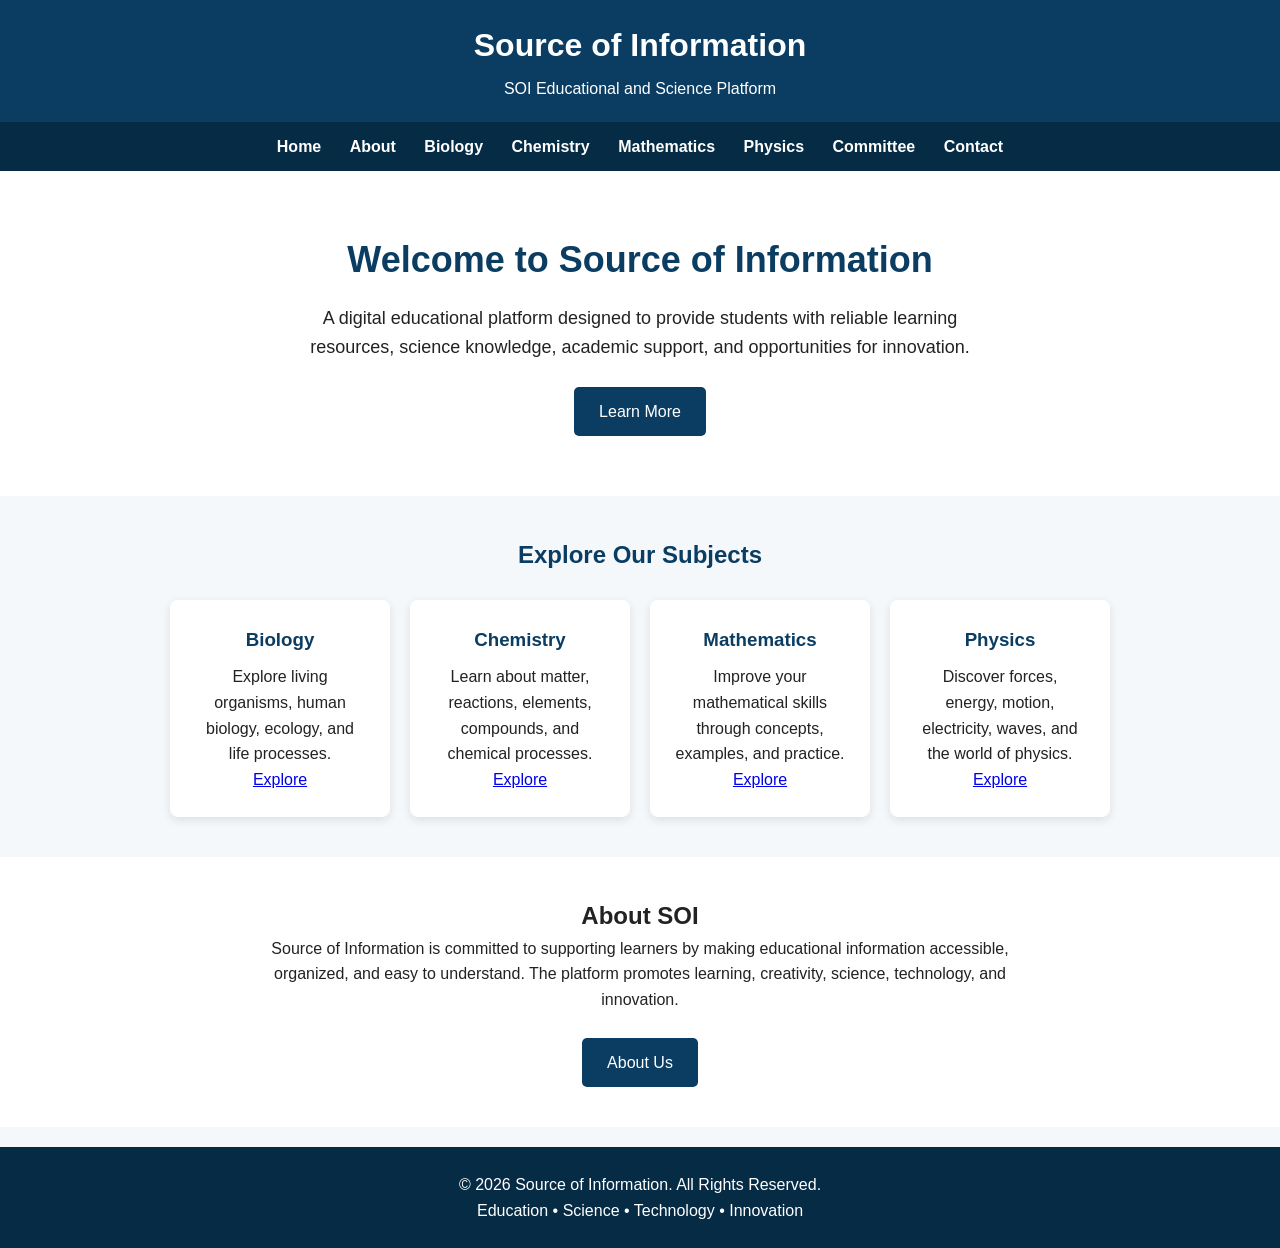
==== index.html @ 39a80e70 "Update title and header content in index.html" ====
<!DOCTYPE html>
<html lang="en">
<head>
    <meta charset="UTF-8">
    <meta name="viewport" content="width=device-width, initial-scale=1.0">

    <title>Source of Information | SOI Platform</title>

    <style>
        * {
            margin: 0;
            padding: 0;
            box-sizing: border-box;
        }

        body {
            font-family: Arial, sans-serif;
            background-color: #f4f8fb;
            color: #222;
            line-height: 1.6;
        }

        header {
            background-color: #0b3d62;
            color: white;
            padding: 20px;
            text-align: center;
        }

        header h1 {
            font-size: 32px;
        }

        header p {
            margin-top: 5px;
            font-size: 16px;
        }

        nav {
            background-color: #062b45;
            padding: 12px;
            text-align: center;
        }

        nav a {
            color: white;
            text-decoration: none;
            margin: 0 12px;
            font-weight: bold;
        }

        nav a:hover {
            color: #ffd700;
        }

        .hero {
            background-color: white;
            text-align: center;
            padding: 60px 20px;
        }

        .hero h2 {
            color: #0b3d62;
            font-size: 36px;
            margin-bottom: 15px;
        }

        .hero p {
            max-width: 700px;
            margin: auto;
            font-size: 18px;
        }

        .button {
            display: inline-block;
            margin-top: 25px;
            padding: 12px 25px;
            background-color: #0b3d62;
            color: white;
            text-decoration: none;
            border-radius: 5px;
        }

        .button:hover {
            background-color: #062b45;
        }

        .subjects {
            padding: 40px 20px;
            text-align: center;
        }

        .subjects h2 {
            color: #0b3d62;
            margin-bottom: 25px;
        }

        .cards {
            display: flex;
            flex-wrap: wrap;
            justify-content: center;
            gap: 20px;
        }

        .card {
            background-color: white;
            width: 220px;
            padding: 25px;
            border-radius: 8px;
            box-shadow: 0 3px 10px rgba(0,0,0,0.1);
        }

        .card h3 {
            color: #0b3d62;
            margin-bottom: 10px;
        }

        .about {
            background-color: white;
            padding: 40px 20px;
            text-align: center;
        }

        .about p {
            max-width: 750px;
            margin: auto;
        }

        footer {
            background-color: #062b45;
            color: white;
            text-align: center;
            padding: 25px;
            margin-top: 20px;
        }

        @media (max-width: 600px) {
            nav a {
                display: block;
                margin: 8px 0;
            }

            .hero h2 {
                font-size: 28px;
            }

            .card {
                width: 90%;
            }
        }
    </style>
</head>

<body>

    <!-- HEADER -->
    <header>
        <h1>Source of Information</h1>
        <p>SOI Educational and Science Platform</p>
    </header>

    <!-- NAVIGATION -->
    <nav>
        <a href="index.html">Home</a>
        <a href="about.html">About</a>
        <a href="biology.html">Biology</a>
        <a href="chemistry.html">Chemistry</a>
        <a href="mathematics.html">Mathematics</a>
        <a href="physics.html">Physics</a>
        <a href="committee.html">Committee</a>
        <a href="contact.html">Contact</a>
    </nav>

    <!-- HERO SECTION -->
    <section class="hero">
        <h2>Welcome to Source of Information</h2>

        <p>
            A digital educational platform designed to provide students
            with reliable learning resources, science knowledge,
            academic support, and opportunities for innovation.
        </p>

        <a href="about.html" class="button">Learn More</a>
    </section>

    <!-- SUBJECTS -->
    <section class="subjects">
        <h2>Explore Our Subjects</h2>

        <div class="cards">

            <div class="card">
                <h3>Biology</h3>
                <p>Explore living organisms, human biology, ecology, and life processes.</p>
                <a href="biology.html">Explore</a>
            </div>

            <div class="card">
                <h3>Chemistry</h3>
                <p>Learn about matter, reactions, elements, compounds, and chemical processes.</p>
                <a href="chemistry.html">Explore</a>
            </div>

            <div class="card">
                <h3>Mathematics</h3>
                <p>Improve your mathematical skills through concepts, examples, and practice.</p>
                <a href="mathematics.html">Explore</a>
            </div>

            <div class="card">
                <h3>Physics</h3>
                <p>Discover forces, energy, motion, electricity, waves, and the world of physics.</p>
                <a href="physics.html">Explore</a>
            </div>

        </div>
    </section>

    <!-- ABOUT -->
    <section class="about">
        <h2>About SOI</h2>

        <p>
            Source of Information is committed to supporting learners
            by making educational information accessible, organized,
            and easy to understand. The platform promotes learning,
            creativity, science, technology, and innovation.
        </p>

        <a href="about.html" class="button">About Us</a>
    </section>

    <!-- FOOTER -->
    <footer>
        <p>&copy; 2026 Source of Information. All Rights Reserved.</p>
        <p>Education • Science • Technology • Innovation</p>
    </footer>

</body>
</html>
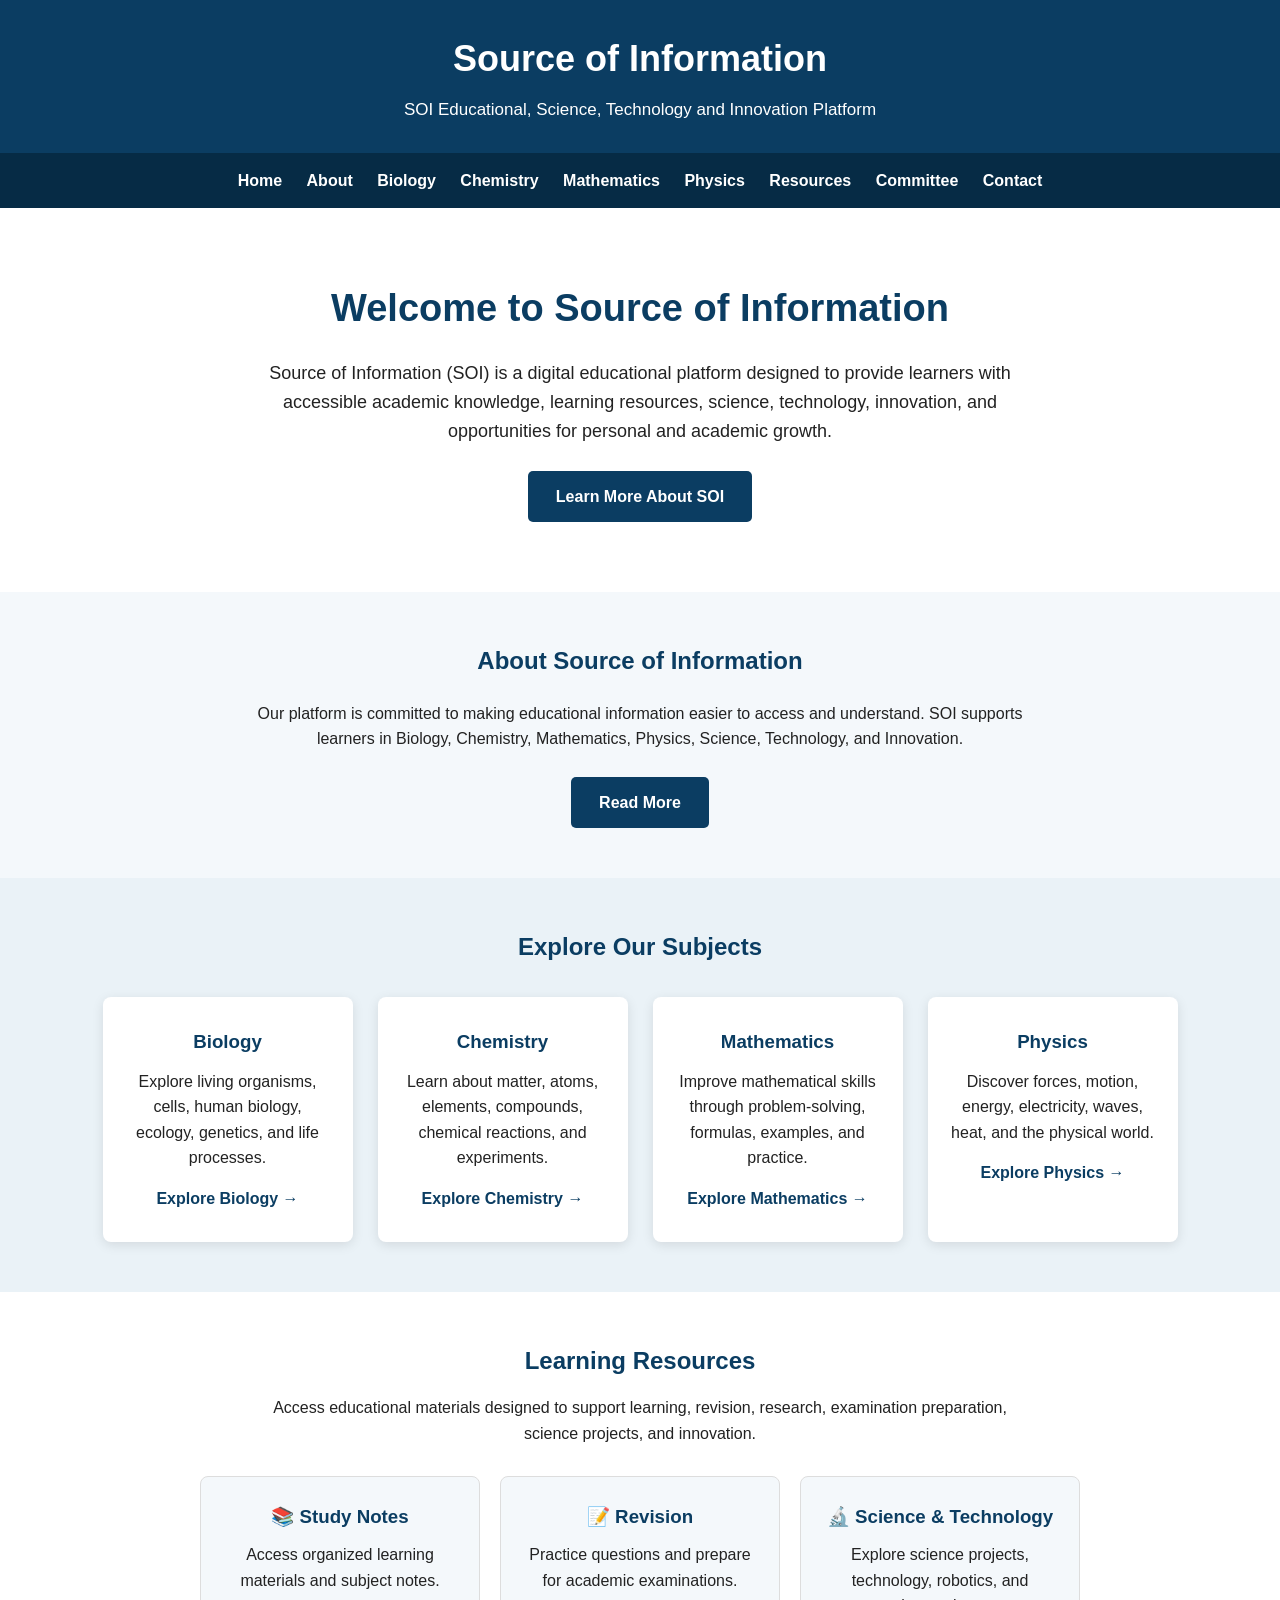
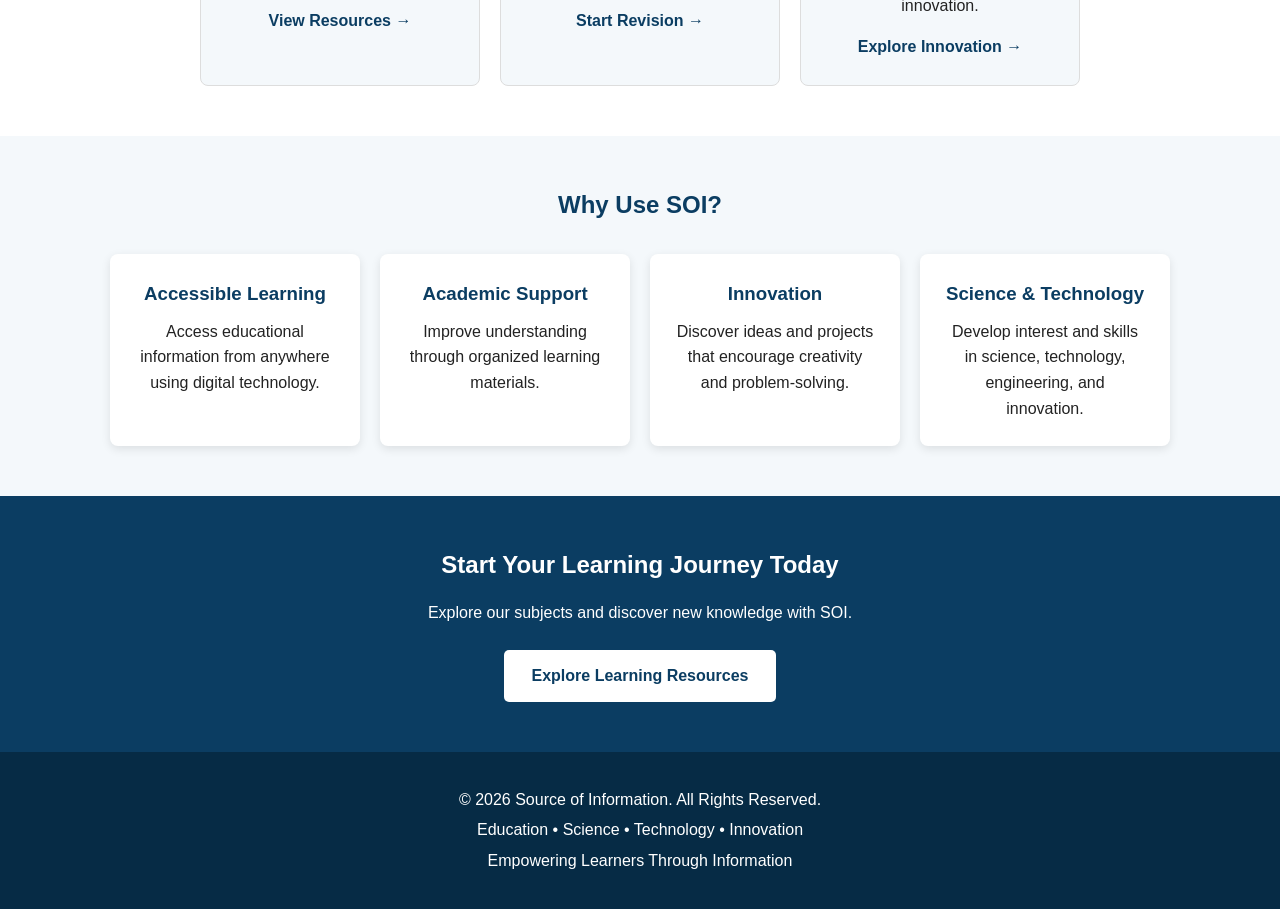
==== commit 5c6dc61f: "Enhance layout and styling of index.html" ====
--- a/index.html
+++ b/index.html
@@ -7,6 +7,7 @@
     <title>Source of Information | SOI Platform</title>
 
     <style>
+
         * {
             margin: 0;
             padding: 0;
@@ -20,53 +21,63 @@
             line-height: 1.6;
         }
 
+        /* HEADER */
+
         header {
             background-color: #0b3d62;
             color: white;
-            padding: 20px;
+            padding: 30px 20px;
             text-align: center;
         }
 
         header h1 {
-            font-size: 32px;
+            font-size: 36px;
+            margin-bottom: 8px;
         }
 
         header p {
-            margin-top: 5px;
-            font-size: 16px;
-        }
+            font-size: 17px;
+        }
+
+        /* NAVIGATION */
 
         nav {
             background-color: #062b45;
-            padding: 12px;
-            text-align: center;
+            padding: 15px;
+            text-align: center;
+            position: sticky;
+            top: 0;
+            z-index: 1000;
         }
 
         nav a {
             color: white;
             text-decoration: none;
-            margin: 0 12px;
+            margin: 0 10px;
             font-weight: bold;
+            display: inline-block;
         }
 
         nav a:hover {
             color: #ffd700;
         }
 
+        /* HERO */
+
         .hero {
             background-color: white;
             text-align: center;
-            padding: 60px 20px;
+            padding: 70px 20px;
         }
 
         .hero h2 {
             color: #0b3d62;
-            font-size: 36px;
-            margin-bottom: 15px;
+            font-size: 38px;
+            margin-bottom: 20px;
         }
 
         .hero p {
-            max-width: 700px;
+            max-width: 750px;
             margin: auto;
             font-size: 18px;
         }
@@ -74,167 +85,615 @@
         .button {
             display: inline-block;
             margin-top: 25px;
-            padding: 12px 25px;
+            padding: 13px 28px;
             background-color: #0b3d62;
             color: white;
             text-decoration: none;
             border-radius: 5px;
+            font-weight: bold;
         }
 
         .button:hover {
             background-color: #062b45;
         }
 
+        /* ABOUT */
+
+        .about {
+            padding: 50px 20px;
+            text-align: center;
+        }
+
+        .about h2 {
+            color: #0b3d62;
+            margin-bottom: 20px;
+        }
+
+        .about p {
+            max-width: 800px;
+            margin: auto;
+        }
+
+        /* SUBJECTS */
+
         .subjects {
-            padding: 40px 20px;
+            background-color: #eaf2f7;
+            padding: 50px 20px;
             text-align: center;
         }
 
         .subjects h2 {
             color: #0b3d62;
-            margin-bottom: 25px;
+            margin-bottom: 30px;
         }
 
         .cards {
             display: flex;
             flex-wrap: wrap;
             justify-content: center;
-            gap: 20px;
+            gap: 25px;
         }
 
         .card {
             background-color: white;
-            width: 220px;
+            width: 250px;
+            padding: 30px 20px;
+            border-radius: 8px;
+            box-shadow: 0 3px 12px rgba(0,0,0,0.1);
+            transition: transform 0.3s;
+        }
+
+        .card:hover {
+            transform: translateY(-5px);
+        }
+
+        .card h3 {
+            color: #0b3d62;
+            margin-bottom: 12px;
+        }
+
+        .card p {
+            margin-bottom: 15px;
+        }
+
+        .card a {
+            color: #0b3d62;
+            text-decoration: none;
+            font-weight: bold;
+        }
+
+        .card a:hover {
+            color: #d4a900;
+        }
+
+        /* RESOURCES */
+
+        .resources {
+            padding: 50px 20px;
+            text-align: center;
+            background-color: white;
+        }
+
+        .resources h2 {
+            color: #0b3d62;
+            margin-bottom: 15px;
+        }
+
+        .resources-intro {
+            max-width: 750px;
+            margin: 0 auto 30px;
+        }
+
+        .resource-boxes {
+            display: flex;
+            flex-wrap: wrap;
+            justify-content: center;
+            gap: 20px;
+        }
+
+        .resource-box {
+            background-color: #f4f8fb;
+            width: 280px;
+            padding: 25px;
+            border-radius: 8px;
+            border: 1px solid #ddd;
+        }
+
+        .resource-box h3 {
+            color: #0b3d62;
+            margin-bottom: 10px;
+        }
+
+        .resource-box a {
+            display: inline-block;
+            margin-top: 15px;
+            color: #0b3d62;
+            font-weight: bold;
+            text-decoration: none;
+        }
+
+        /* WHY SOI */
+
+        .why-soi {
+            padding: 50px 20px;
+            text-align: center;
+        }
+
+        .why-soi h2 {
+            color: #0b3d62;
+            margin-bottom: 30px;
+        }
+
+        .benefits {
+            display: flex;
+            flex-wrap: wrap;
+            justify-content: center;
+            gap: 20px;
+        }
+
+        .benefit {
+            background-color: white;
+            width: 250px;
             padding: 25px;
             border-radius: 8px;
             box-shadow: 0 3px 10px rgba(0,0,0,0.1);
         }
 
-        .card h3 {
+        .benefit h3 {
             color: #0b3d62;
             margin-bottom: 10px;
         }
 
-        .about {
+        /* CALL TO ACTION */
+
+        .cta {
+            background-color: #0b3d62;
+            color: white;
+            text-align: center;
+            padding: 50px 20px;
+        }
+
+        .cta h2 {
+            margin-bottom: 15px;
+        }
+
+        .cta .button {
             background-color: white;
-            padding: 40px 20px;
-            text-align: center;
-        }
-
-        .about p {
-            max-width: 750px;
-            margin: auto;
-        }
+            color: #0b3d62;
+        }
+
+        /* FOOTER */
 
         footer {
             background-color: #062b45;
             color: white;
             text-align: center;
-            padding: 25px;
-            margin-top: 20px;
-        }
-
-        @media (max-width: 600px) {
+            padding: 30px 20px;
+        }
+
+        footer p {
+            margin: 5px 0;
+        }
+
+        /* MOBILE */
+
+        @media (max-width: 700px) {
+
+            header h1 {
+                font-size: 28px;
+            }
+
+            .hero h2 {
+                font-size: 30px;
+            }
+
             nav a {
                 display: block;
                 margin: 8px 0;
             }
 
-            .hero h2 {
-                font-size: 28px;
-            }
-
-            .card {
+            .card,
+            .resource-box,
+            .benefit {
                 width: 90%;
             }
-        }
+
+        }
+
     </style>
 </head>
 
 <body>
 
     <!-- HEADER -->
+
     <header>
+
         <h1>Source of Information</h1>
-        <p>SOI Educational and Science Platform</p>
+
+        <p>
+            SOI Educational, Science, Technology and Innovation Platform
+        </p>
+
     </header>
 
+
     <!-- NAVIGATION -->
+
     <nav>
+
         <a href="index.html">Home</a>
+
         <a href="about.html">About</a>
+
         <a href="biology.html">Biology</a>
+
         <a href="chemistry.html">Chemistry</a>
+
         <a href="mathematics.html">Mathematics</a>
+
         <a href="physics.html">Physics</a>
+
+        <a href="resources.html">Resources</a>
+
         <a href="committee.html">Committee</a>
+
         <a href="contact.html">Contact</a>
+
     </nav>
 
+
     <!-- HERO SECTION -->
+
     <section class="hero">
-        <h2>Welcome to Source of Information</h2>
+
+        <h2>
+            Welcome to Source of Information
+        </h2>
 
         <p>
-            A digital educational platform designed to provide students
-            with reliable learning resources, science knowledge,
-            academic support, and opportunities for innovation.
+
+            Source of Information (SOI) is a digital educational
+            platform designed to provide learners with accessible
+            academic knowledge, learning resources, science,
+            technology, innovation, and opportunities for personal
+            and academic growth.
+
         </p>
 
-        <a href="about.html" class="button">Learn More</a>
+        <a href="about.html" class="button">
+            Learn More About SOI
+        </a>
+
     </section>
 
-    <!-- SUBJECTS -->
+
+    <!-- ABOUT SECTION -->
+
+    <section class="about">
+
+        <h2>
+            About Source of Information
+        </h2>
+
+        <p>
+
+            Our platform is committed to making educational information
+            easier to access and understand. SOI supports learners in
+            Biology, Chemistry, Mathematics, Physics, Science,
+            Technology, and Innovation.
+
+        </p>
+
+        <a href="about.html" class="button">
+            Read More
+        </a>
+
+    </section>
+
+
+    <!-- SUBJECTS SECTION -->
+
     <section class="subjects">
-        <h2>Explore Our Subjects</h2>
+
+        <h2>
+            Explore Our Subjects
+        </h2>
 
         <div class="cards">
 
+
+            <!-- BIOLOGY -->
+
             <div class="card">
-                <h3>Biology</h3>
-                <p>Explore living organisms, human biology, ecology, and life processes.</p>
-                <a href="biology.html">Explore</a>
-            </div>
+
+                <h3>
+                    Biology
+                </h3>
+
+                <p>
+
+                    Explore living organisms, cells, human biology,
+                    ecology, genetics, and life processes.
+
+                </p>
+
+                <a href="biology.html">
+                    Explore Biology →
+                </a>
+
+            </div>
+
+
+            <!-- CHEMISTRY -->
 
             <div class="card">
-                <h3>Chemistry</h3>
-                <p>Learn about matter, reactions, elements, compounds, and chemical processes.</p>
-                <a href="chemistry.html">Explore</a>
-            </div>
+
+                <h3>
+                    Chemistry
+                </h3>
+
+                <p>
+
+                    Learn about matter, atoms, elements,
+                    compounds, chemical reactions, and experiments.
+
+                </p>
+
+                <a href="chemistry.html">
+                    Explore Chemistry →
+                </a>
+
+            </div>
+
+
+            <!-- MATHEMATICS -->
 
             <div class="card">
-                <h3>Mathematics</h3>
-                <p>Improve your mathematical skills through concepts, examples, and practice.</p>
-                <a href="mathematics.html">Explore</a>
-            </div>
+
+                <h3>
+                    Mathematics
+                </h3>
+
+                <p>
+
+                    Improve mathematical skills through
+                    problem-solving, formulas, examples, and practice.
+
+                </p>
+
+                <a href="mathematics.html">
+                    Explore Mathematics →
+                </a>
+
+            </div>
+
+
+            <!-- PHYSICS -->
 
             <div class="card">
-                <h3>Physics</h3>
-                <p>Discover forces, energy, motion, electricity, waves, and the world of physics.</p>
-                <a href="physics.html">Explore</a>
-            </div>
+
+                <h3>
+                    Physics
+                </h3>
+
+                <p>
+
+                    Discover forces, motion, energy, electricity,
+                    waves, heat, and the physical world.
+
+                </p>
+
+                <a href="physics.html">
+                    Explore Physics →
+                </a>
+
+            </div>
+
 
         </div>
+
     </section>
 
-    <!-- ABOUT -->
-    <section class="about">
-        <h2>About SOI</h2>
+
+    <!-- LEARNING RESOURCES -->
+
+    <section class="resources">
+
+        <h2>
+            Learning Resources
+        </h2>
+
+        <p class="resources-intro">
+
+            Access educational materials designed to support
+            learning, revision, research, examination preparation,
+            science projects, and innovation.
+
+        </p>
+
+
+        <div class="resource-boxes">
+
+
+            <div class="resource-box">
+
+                <h3>
+                    📚 Study Notes
+                </h3>
+
+                <p>
+                    Access organized learning materials
+                    and subject notes.
+                </p>
+
+                <a href="resources.html">
+                    View Resources →
+                </a>
+
+            </div>
+
+
+            <div class="resource-box">
+
+                <h3>
+                    📝 Revision
+                </h3>
+
+                <p>
+                    Practice questions and prepare
+                    for academic examinations.
+                </p>
+
+                <a href="resources.html">
+                    Start Revision →
+                </a>
+
+            </div>
+
+
+            <div class="resource-box">
+
+                <h3>
+                    🔬 Science & Technology
+                </h3>
+
+                <p>
+                    Explore science projects, technology,
+                    robotics, and innovation.
+                </p>
+
+                <a href="resources.html">
+                    Explore Innovation →
+                </a>
+
+            </div>
+
+
+        </div>
+
+    </section>
+
+
+    <!-- WHY SOI -->
+
+    <section class="why-soi">
+
+        <h2>
+            Why Use SOI?
+        </h2>
+
+        <div class="benefits">
+
+
+            <div class="benefit">
+
+                <h3>
+                    Accessible Learning
+                </h3>
+
+                <p>
+
+                    Access educational information
+                    from anywhere using digital technology.
+
+                </p>
+
+            </div>
+
+
+            <div class="benefit">
+
+                <h3>
+                    Academic Support
+                </h3>
+
+                <p>
+
+                    Improve understanding through
+                    organized learning materials.
+
+                </p>
+
+            </div>
+
+
+            <div class="benefit">
+
+                <h3>
+                    Innovation
+                </h3>
+
+                <p>
+
+                    Discover ideas and projects that
+                    encourage creativity and problem-solving.
+
+                </p>
+
+            </div>
+
+
+            <div class="benefit">
+
+                <h3>
+                    Science & Technology
+                </h3>
+
+                <p>
+
+                    Develop interest and skills in science,
+                    technology, engineering, and innovation.
+
+                </p>
+
+            </div>
+
+
+        </div>
+
+    </section>
+
+
+    <!-- CALL TO ACTION -->
+
+    <section class="cta">
+
+        <h2>
+            Start Your Learning Journey Today
+        </h2>
 
         <p>
-            Source of Information is committed to supporting learners
-            by making educational information accessible, organized,
-            and easy to understand. The platform promotes learning,
-            creativity, science, technology, and innovation.
+
+            Explore our subjects and discover
+            new knowledge with SOI.
+
         </p>
 
-        <a href="about.html" class="button">About Us</a>
+        <a href="resources.html" class="button">
+            Explore Learning Resources
+        </a>
+
     </section>
 
+
     <!-- FOOTER -->
+
     <footer>
-        <p>&copy; 2026 Source of Information. All Rights Reserved.</p>
-        <p>Education • Science • Technology • Innovation</p>
+
+        <p>
+            &copy; 2026 Source of Information.
+            All Rights Reserved.
+        </p>
+
+        <p>
+            Education • Science • Technology • Innovation
+        </p>
+
+        <p>
+            Empowering Learners Through Information
+        </p>
+
     </footer>
 
 </body>
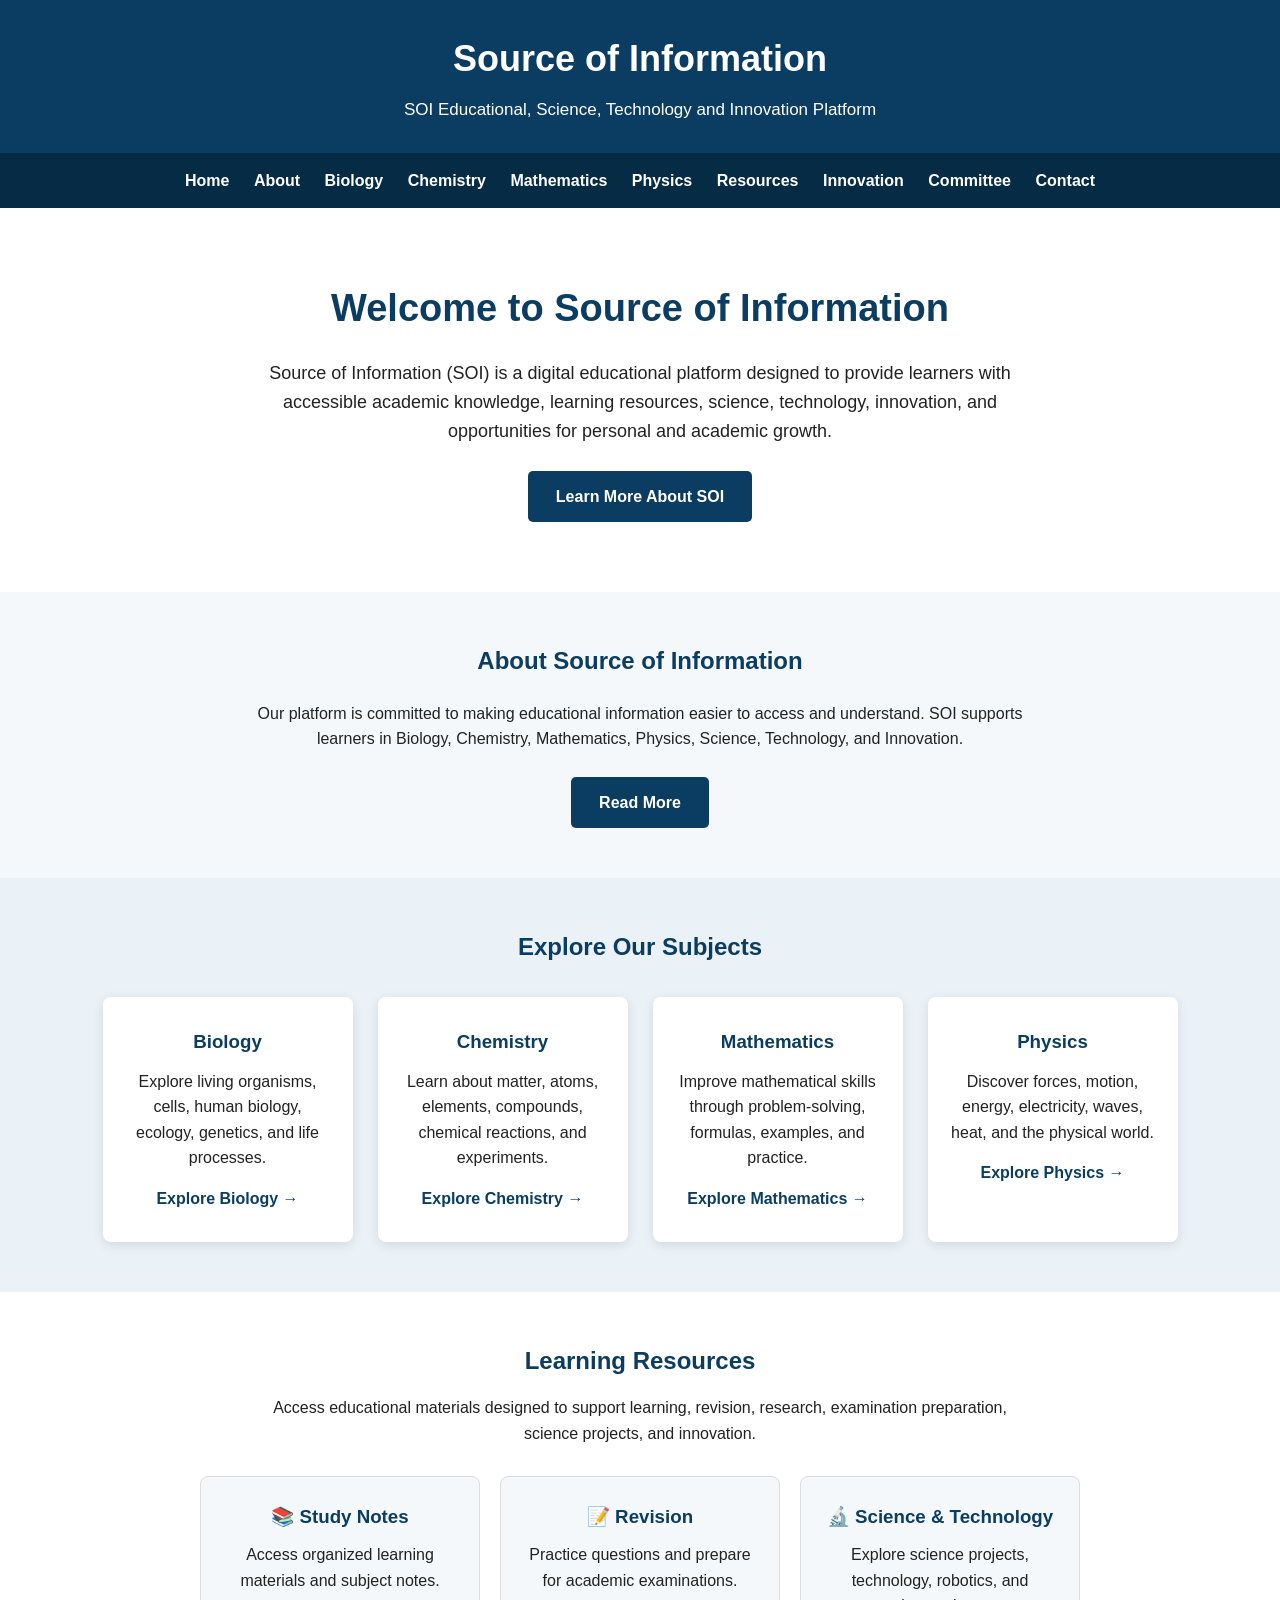
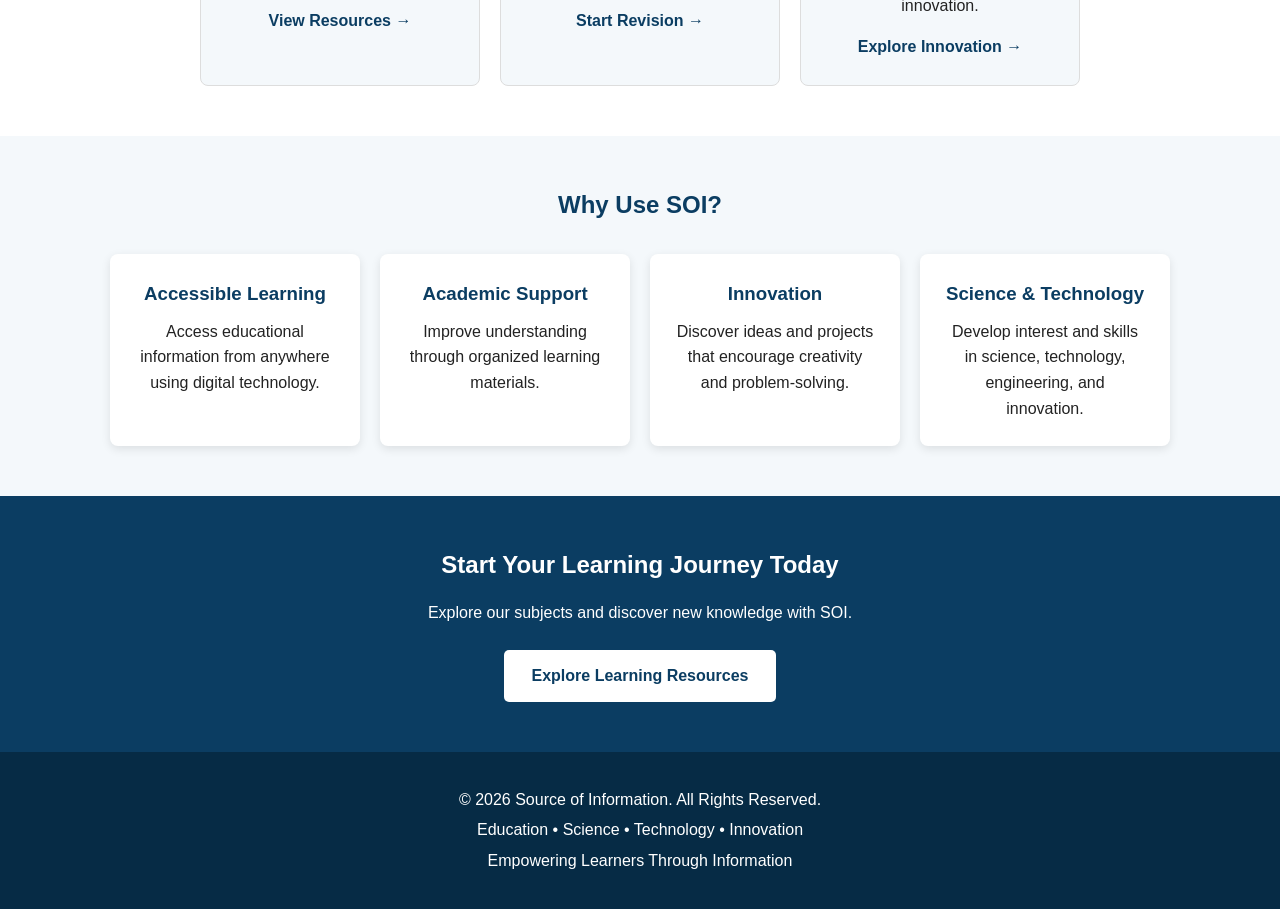
==== commit 4494e618: "Add link to Innovation page in index.html" ====
--- a/index.html
+++ b/index.html
@@ -335,6 +335,7 @@
         <a href="physics.html">Physics</a>
 
         <a href="resources.html">Resources</a>
+        <a href="innovation.html">Innovation</a>
 
         <a href="committee.html">Committee</a>
 
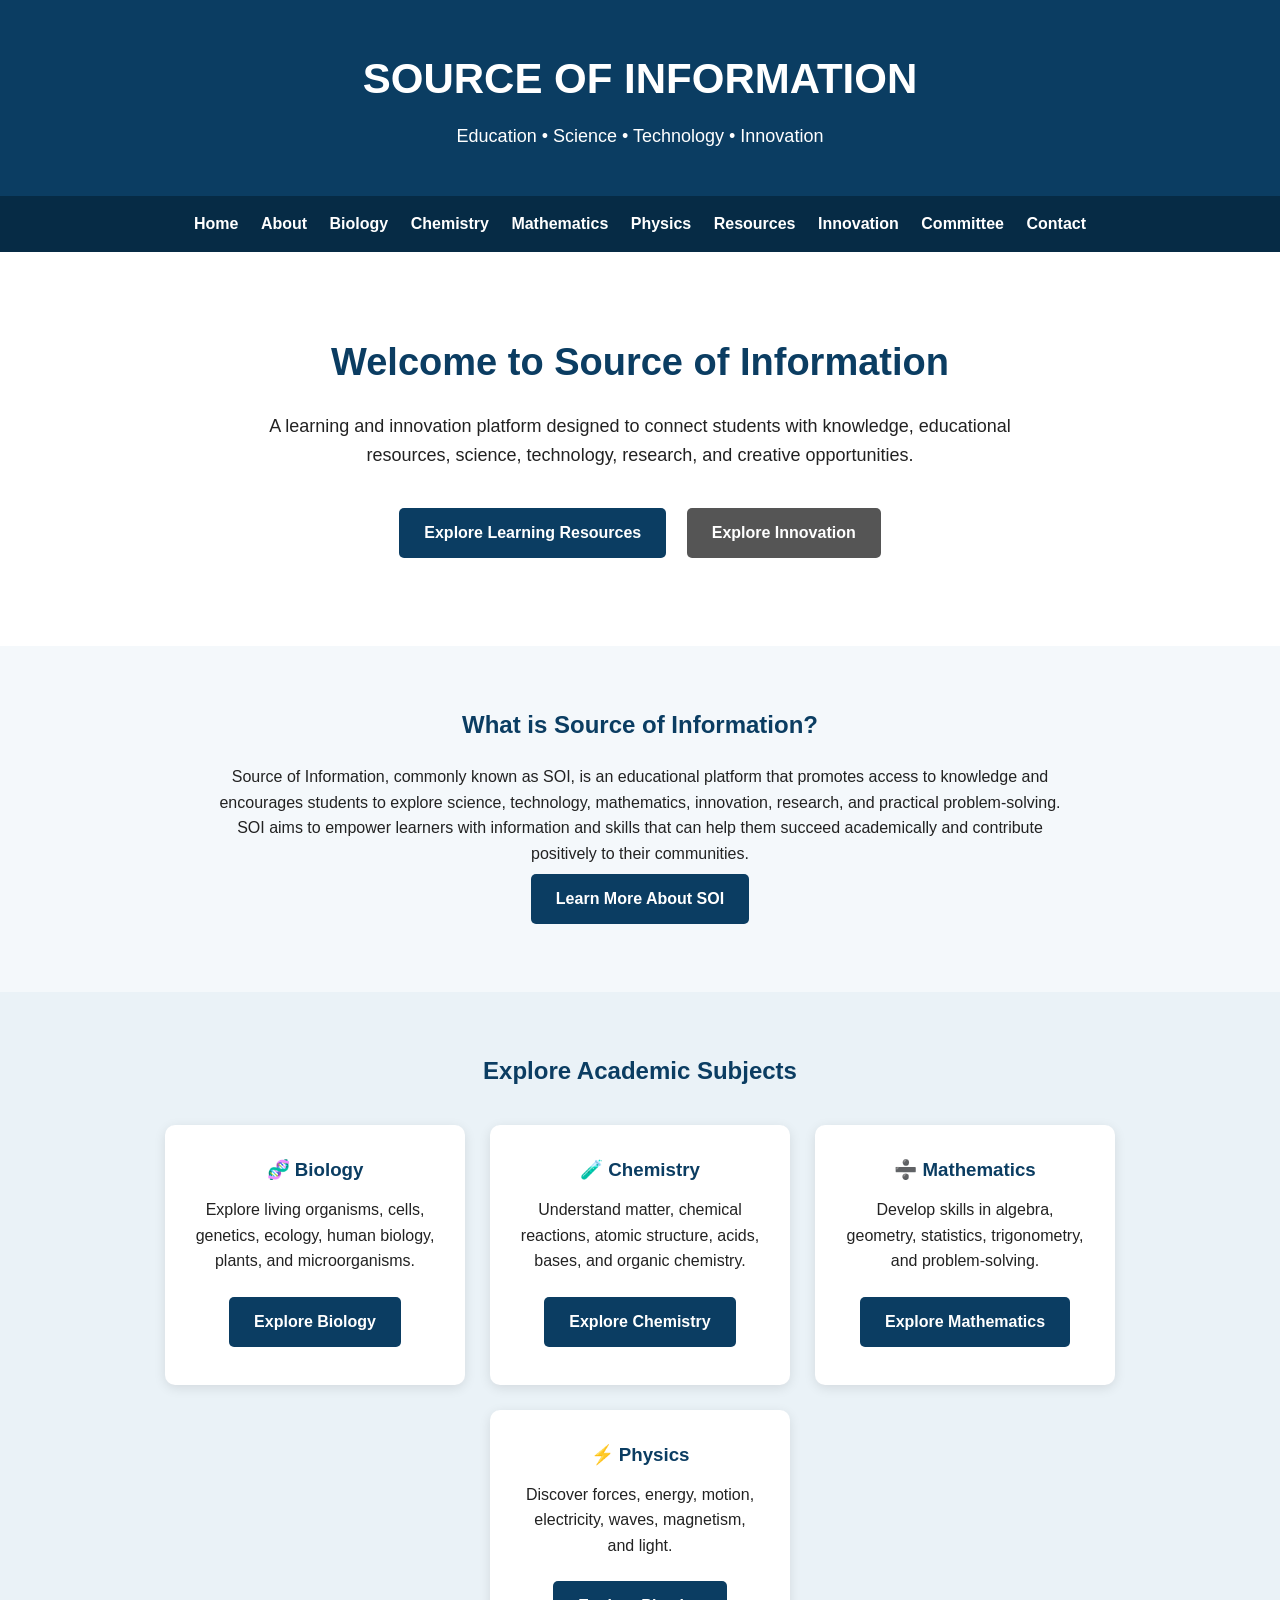
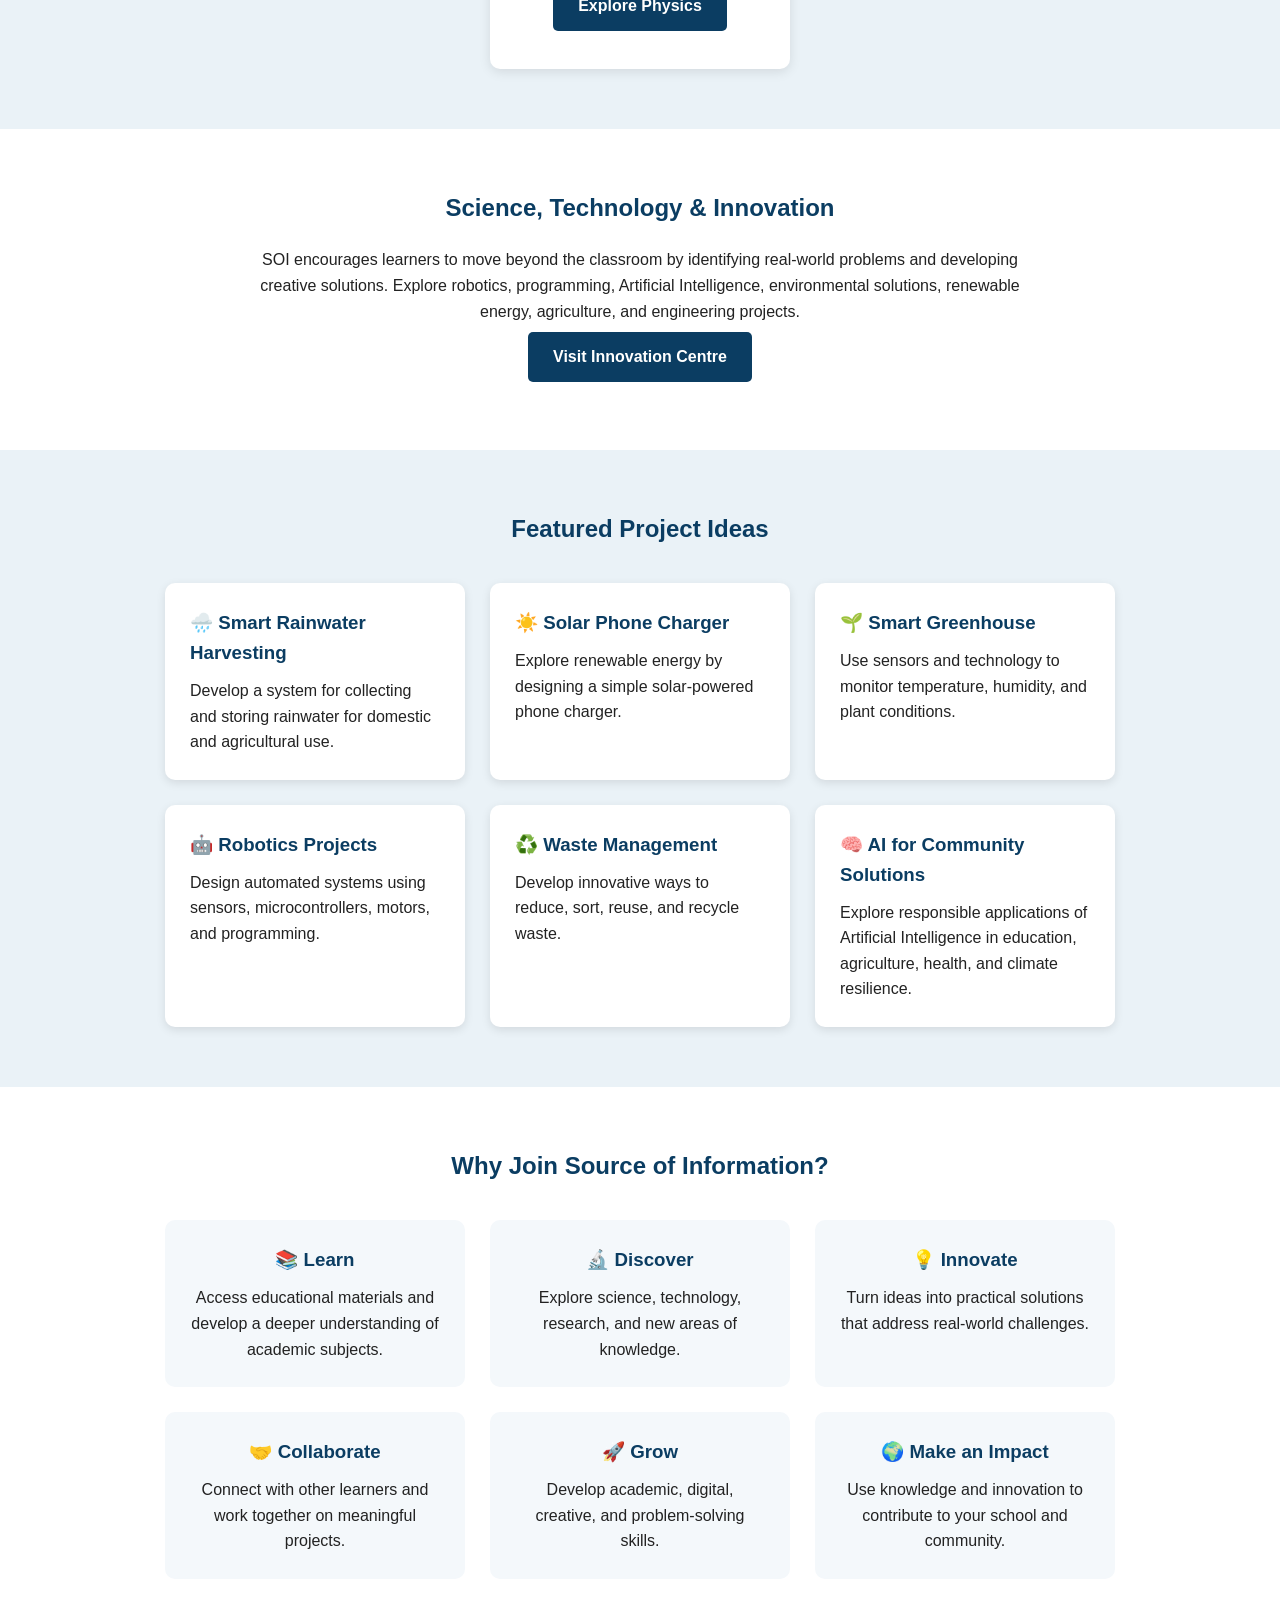
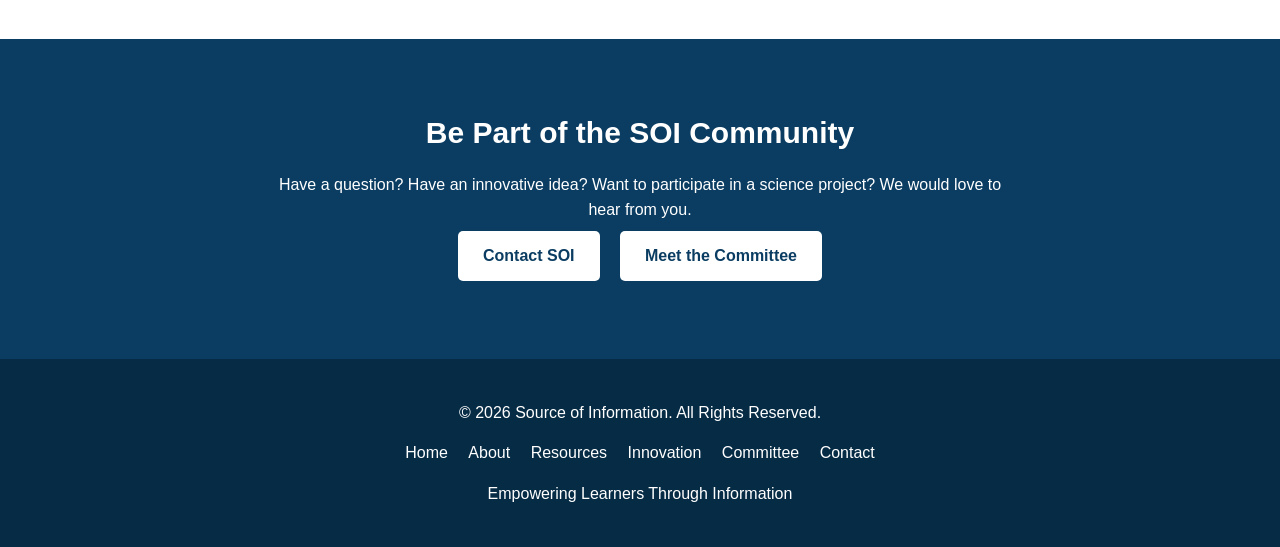
==== commit 05d7e7ea: "Refactor index.html structure and styles" ====
--- a/index.html
+++ b/index.html
@@ -1,701 +1,1012 @@
 <!DOCTYPE html>
 <html lang="en">
+
 <head>
-    <meta charset="UTF-8">
-    <meta name="viewport" content="width=device-width, initial-scale=1.0">
-
-    <title>Source of Information | SOI Platform</title>
-
-    <style>
-
-        * {
-            margin: 0;
-            padding: 0;
-            box-sizing: border-box;
-        }
-
-        body {
-            font-family: Arial, sans-serif;
-            background-color: #f4f8fb;
-            color: #222;
-            line-height: 1.6;
-        }
-
-        /* HEADER */
-
-        header {
-            background-color: #0b3d62;
-            color: white;
-            padding: 30px 20px;
-            text-align: center;
-        }
-
-        header h1 {
-            font-size: 36px;
-            margin-bottom: 8px;
-        }
-
-        header p {
-            font-size: 17px;
-        }
-
-        /* NAVIGATION */
-
-        nav {
-            background-color: #062b45;
-            padding: 15px;
-            text-align: center;
-            position: sticky;
-            top: 0;
-            z-index: 1000;
-        }
-
-        nav a {
-            color: white;
-            text-decoration: none;
-            margin: 0 10px;
-            font-weight: bold;
-            display: inline-block;
-        }
-
-        nav a:hover {
-            color: #ffd700;
-        }
-
-        /* HERO */
-
-        .hero {
-            background-color: white;
-            text-align: center;
-            padding: 70px 20px;
-        }
-
-        .hero h2 {
-            color: #0b3d62;
-            font-size: 38px;
-            margin-bottom: 20px;
-        }
-
-        .hero p {
-            max-width: 750px;
-            margin: auto;
-            font-size: 18px;
-        }
-
-        .button {
-            display: inline-block;
-            margin-top: 25px;
-            padding: 13px 28px;
-            background-color: #0b3d62;
-            color: white;
-            text-decoration: none;
-            border-radius: 5px;
-            font-weight: bold;
-        }
-
-        .button:hover {
-            background-color: #062b45;
-        }
-
-        /* ABOUT */
-
-        .about {
-            padding: 50px 20px;
-            text-align: center;
-        }
-
-        .about h2 {
-            color: #0b3d62;
-            margin-bottom: 20px;
-        }
-
-        .about p {
-            max-width: 800px;
-            margin: auto;
-        }
-
-        /* SUBJECTS */
-
-        .subjects {
-            background-color: #eaf2f7;
-            padding: 50px 20px;
-            text-align: center;
-        }
-
-        .subjects h2 {
-            color: #0b3d62;
-            margin-bottom: 30px;
-        }
-
-        .cards {
-            display: flex;
-            flex-wrap: wrap;
-            justify-content: center;
-            gap: 25px;
-        }
-
-        .card {
-            background-color: white;
-            width: 250px;
-            padding: 30px 20px;
-            border-radius: 8px;
-            box-shadow: 0 3px 12px rgba(0,0,0,0.1);
-            transition: transform 0.3s;
-        }
-
-        .card:hover {
-            transform: translateY(-5px);
-        }
-
-        .card h3 {
-            color: #0b3d62;
-            margin-bottom: 12px;
-        }
-
-        .card p {
-            margin-bottom: 15px;
-        }
-
-        .card a {
-            color: #0b3d62;
-            text-decoration: none;
-            font-weight: bold;
-        }
-
-        .card a:hover {
-            color: #d4a900;
-        }
-
-        /* RESOURCES */
-
-        .resources {
-            padding: 50px 20px;
-            text-align: center;
-            background-color: white;
-        }
-
-        .resources h2 {
-            color: #0b3d62;
-            margin-bottom: 15px;
-        }
-
-        .resources-intro {
-            max-width: 750px;
-            margin: 0 auto 30px;
-        }
-
-        .resource-boxes {
-            display: flex;
-            flex-wrap: wrap;
-            justify-content: center;
-            gap: 20px;
-        }
-
-        .resource-box {
-            background-color: #f4f8fb;
-            width: 280px;
-            padding: 25px;
-            border-radius: 8px;
-            border: 1px solid #ddd;
-        }
-
-        .resource-box h3 {
-            color: #0b3d62;
-            margin-bottom: 10px;
-        }
-
-        .resource-box a {
-            display: inline-block;
-            margin-top: 15px;
-            color: #0b3d62;
-            font-weight: bold;
-            text-decoration: none;
-        }
-
-        /* WHY SOI */
-
-        .why-soi {
-            padding: 50px 20px;
-            text-align: center;
-        }
-
-        .why-soi h2 {
-            color: #0b3d62;
-            margin-bottom: 30px;
-        }
-
-        .benefits {
-            display: flex;
-            flex-wrap: wrap;
-            justify-content: center;
-            gap: 20px;
-        }
-
-        .benefit {
-            background-color: white;
-            width: 250px;
-            padding: 25px;
-            border-radius: 8px;
-            box-shadow: 0 3px 10px rgba(0,0,0,0.1);
-        }
-
-        .benefit h3 {
-            color: #0b3d62;
-            margin-bottom: 10px;
-        }
-
-        /* CALL TO ACTION */
-
-        .cta {
-            background-color: #0b3d62;
-            color: white;
-            text-align: center;
-            padding: 50px 20px;
-        }
-
-        .cta h2 {
-            margin-bottom: 15px;
-        }
-
-        .cta .button {
-            background-color: white;
-            color: #0b3d62;
-        }
-
-        /* FOOTER */
-
-        footer {
-            background-color: #062b45;
-            color: white;
-            text-align: center;
-            padding: 30px 20px;
-        }
-
-        footer p {
-            margin: 5px 0;
-        }
-
-        /* MOBILE */
-
-        @media (max-width: 700px) {
-
-            header h1 {
-                font-size: 28px;
-            }
-
-            .hero h2 {
-                font-size: 30px;
-            }
-
-            nav a {
-                display: block;
-                margin: 8px 0;
-            }
-
-            .card,
-            .resource-box,
-            .benefit {
-                width: 90%;
-            }
-
-        }
-
-    </style>
+
+<meta charset="UTF-8">
+
+<meta name="viewport"
+content="width=device-width, initial-scale=1.0">
+
+<meta name="description"
+content="Source of Information - A platform for education, science, technology, innovation and student development.">
+
+<title>
+Source of Information | SOI Platform
+</title>
+
+<style>
+
+/* =========================
+   GENERAL SETTINGS
+========================= */
+
+* {
+    margin: 0;
+    padding: 0;
+    box-sizing: border-box;
+}
+
+html {
+    scroll-behavior: smooth;
+}
+
+body {
+    font-family: Arial, sans-serif;
+    background-color: #f4f8fb;
+    color: #222;
+    line-height: 1.6;
+}
+
+
+/* =========================
+   HEADER
+========================= */
+
+header {
+    background-color: #0b3d62;
+    color: white;
+    text-align: center;
+    padding: 45px 20px;
+}
+
+header h1 {
+    font-size: 42px;
+    margin-bottom: 10px;
+}
+
+header p {
+    font-size: 18px;
+}
+
+
+/* =========================
+   NAVIGATION
+========================= */
+
+nav {
+    background-color: #062b45;
+    padding: 15px;
+    text-align: center;
+    position: sticky;
+    top: 0;
+    z-index: 1000;
+}
+
+nav a {
+    color: white;
+    text-decoration: none;
+    margin: 0 9px;
+    font-weight: bold;
+    display: inline-block;
+}
+
+nav a:hover {
+    color: #ffd700;
+}
+
+
+/* =========================
+   HERO SECTION
+========================= */
+
+.hero {
+    background-color: white;
+    text-align: center;
+    padding: 80px 20px;
+}
+
+.hero h2 {
+    font-size: 38px;
+    color: #0b3d62;
+    margin-bottom: 20px;
+}
+
+.hero p {
+    max-width: 800px;
+    margin: auto;
+    font-size: 18px;
+}
+
+.hero-buttons {
+    margin-top: 30px;
+}
+
+
+/* =========================
+   BUTTONS
+========================= */
+
+.button {
+    display: inline-block;
+    margin: 8px;
+    padding: 12px 25px;
+    background-color: #0b3d62;
+    color: white;
+    text-decoration: none;
+    border-radius: 5px;
+    font-weight: bold;
+}
+
+.button:hover {
+    background-color: #062b45;
+}
+
+.button-secondary {
+    background-color: #555;
+}
+
+.button-secondary:hover {
+    background-color: #333;
+}
+
+
+/* =========================
+   ABOUT SECTION
+========================= */
+
+.about {
+    padding: 60px 20px;
+    text-align: center;
+}
+
+.about h2 {
+    color: #0b3d62;
+    margin-bottom: 20px;
+}
+
+.about p {
+    max-width: 850px;
+    margin: auto;
+}
+
+
+/* =========================
+   SUBJECTS
+========================= */
+
+.subjects {
+    background-color: #eaf2f7;
+    padding: 60px 20px;
+}
+
+.subjects h2 {
+    text-align: center;
+    color: #0b3d62;
+    margin-bottom: 35px;
+}
+
+.subject-grid {
+    max-width: 1100px;
+    margin: auto;
+    display: flex;
+    flex-wrap: wrap;
+    justify-content: center;
+    gap: 25px;
+}
+
+.subject-card {
+    background-color: white;
+    width: 300px;
+    padding: 30px;
+    text-align: center;
+    border-radius: 10px;
+    box-shadow: 0 3px 12px rgba(0,0,0,0.1);
+}
+
+.subject-card h3 {
+    color: #0b3d62;
+    margin-bottom: 12px;
+}
+
+.subject-card p {
+    margin-bottom: 15px;
+}
+
+
+/* =========================
+   INNOVATION SECTION
+========================= */
+
+.innovation {
+    padding: 60px 20px;
+    text-align: center;
+    background-color: white;
+}
+
+.innovation h2 {
+    color: #0b3d62;
+    margin-bottom: 20px;
+}
+
+.innovation p {
+    max-width: 800px;
+    margin: auto;
+}
+
+
+/* =========================
+   PROJECTS
+========================= */
+
+.projects {
+    background-color: #eaf2f7;
+    padding: 60px 20px;
+}
+
+.projects h2 {
+    text-align: center;
+    color: #0b3d62;
+    margin-bottom: 35px;
+}
+
+.project-grid {
+    max-width: 1100px;
+    margin: auto;
+    display: flex;
+    flex-wrap: wrap;
+    justify-content: center;
+    gap: 25px;
+}
+
+.project-card {
+    background-color: white;
+    width: 300px;
+    padding: 25px;
+    border-radius: 10px;
+    box-shadow: 0 3px 10px rgba(0,0,0,0.1);
+}
+
+.project-card h3 {
+    color: #0b3d62;
+    margin-bottom: 10px;
+}
+
+
+/* =========================
+   WHY SOI
+========================= */
+
+.why-soi {
+    background-color: white;
+    padding: 60px 20px;
+}
+
+.why-soi h2 {
+    text-align: center;
+    color: #0b3d62;
+    margin-bottom: 35px;
+}
+
+.why-grid {
+    max-width: 1100px;
+    margin: auto;
+    display: flex;
+    flex-wrap: wrap;
+    justify-content: center;
+    gap: 25px;
+}
+
+.why-card {
+    width: 300px;
+    padding: 25px;
+    text-align: center;
+    background-color: #f4f8fb;
+    border-radius: 10px;
+}
+
+.why-card h3 {
+    color: #0b3d62;
+    margin-bottom: 10px;
+}
+
+
+/* =========================
+   CALL TO ACTION
+========================= */
+
+.cta {
+    background-color: #0b3d62;
+    color: white;
+    text-align: center;
+    padding: 70px 20px;
+}
+
+.cta h2 {
+    font-size: 30px;
+    margin-bottom: 15px;
+}
+
+.cta p {
+    max-width: 750px;
+    margin: auto;
+}
+
+.cta .button {
+    background-color: white;
+    color: #0b3d62;
+}
+
+.cta .button:hover {
+    background-color: #ddd;
+}
+
+
+/* =========================
+   FOOTER
+========================= */
+
+footer {
+    background-color: #062b45;
+    color: white;
+    text-align: center;
+    padding: 35px 20px;
+}
+
+footer p {
+    margin: 6px;
+}
+
+.footer-links {
+    margin: 15px 0;
+}
+
+.footer-links a {
+    color: white;
+    text-decoration: none;
+    margin: 0 8px;
+}
+
+.footer-links a:hover {
+    color: #ffd700;
+}
+
+
+/* =========================
+   MOBILE RESPONSIVE
+========================= */
+
+@media (max-width: 700px) {
+
+    header h1 {
+        font-size: 32px;
+    }
+
+    .hero h2 {
+        font-size: 30px;
+    }
+
+    nav a {
+        display: block;
+        margin: 8px;
+    }
+
+    .subject-card,
+    .project-card,
+    .why-card {
+        width: 90%;
+    }
+
+}
+
+</style>
+
 </head>
 
+
 <body>
 
-    <!-- HEADER -->
-
-    <header>
-
-        <h1>Source of Information</h1>
-
-        <p>
-            SOI Educational, Science, Technology and Innovation Platform
-        </p>
-
-    </header>
-
-
-    <!-- NAVIGATION -->
-
-    <nav>
-
-        <a href="index.html">Home</a>
-
-        <a href="about.html">About</a>
-
-        <a href="biology.html">Biology</a>
-
-        <a href="chemistry.html">Chemistry</a>
-
-        <a href="mathematics.html">Mathematics</a>
-
-        <a href="physics.html">Physics</a>
-
-        <a href="resources.html">Resources</a>
-        <a href="innovation.html">Innovation</a>
-
-        <a href="committee.html">Committee</a>
-
-        <a href="contact.html">Contact</a>
-
-    </nav>
-
-
-    <!-- HERO SECTION -->
-
-    <section class="hero">
-
-        <h2>
-            Welcome to Source of Information
-        </h2>
-
-        <p>
-
-            Source of Information (SOI) is a digital educational
-            platform designed to provide learners with accessible
-            academic knowledge, learning resources, science,
-            technology, innovation, and opportunities for personal
-            and academic growth.
-
-        </p>
-
-        <a href="about.html" class="button">
-            Learn More About SOI
-        </a>
-
-    </section>
-
-
-    <!-- ABOUT SECTION -->
-
-    <section class="about">
-
-        <h2>
-            About Source of Information
-        </h2>
-
-        <p>
-
-            Our platform is committed to making educational information
-            easier to access and understand. SOI supports learners in
-            Biology, Chemistry, Mathematics, Physics, Science,
-            Technology, and Innovation.
-
-        </p>
-
-        <a href="about.html" class="button">
-            Read More
-        </a>
-
-    </section>
-
-
-    <!-- SUBJECTS SECTION -->
-
-    <section class="subjects">
-
-        <h2>
-            Explore Our Subjects
-        </h2>
-
-        <div class="cards">
-
-
-            <!-- BIOLOGY -->
-
-            <div class="card">
-
-                <h3>
-                    Biology
-                </h3>
-
-                <p>
-
-                    Explore living organisms, cells, human biology,
-                    ecology, genetics, and life processes.
-
-                </p>
-
-                <a href="biology.html">
-                    Explore Biology →
-                </a>
-
-            </div>
-
-
-            <!-- CHEMISTRY -->
-
-            <div class="card">
-
-                <h3>
-                    Chemistry
-                </h3>
-
-                <p>
-
-                    Learn about matter, atoms, elements,
-                    compounds, chemical reactions, and experiments.
-
-                </p>
-
-                <a href="chemistry.html">
-                    Explore Chemistry →
-                </a>
-
-            </div>
-
-
-            <!-- MATHEMATICS -->
-
-            <div class="card">
-
-                <h3>
-                    Mathematics
-                </h3>
-
-                <p>
-
-                    Improve mathematical skills through
-                    problem-solving, formulas, examples, and practice.
-
-                </p>
-
-                <a href="mathematics.html">
-                    Explore Mathematics →
-                </a>
-
-            </div>
-
-
-            <!-- PHYSICS -->
-
-            <div class="card">
-
-                <h3>
-                    Physics
-                </h3>
-
-                <p>
-
-                    Discover forces, motion, energy, electricity,
-                    waves, heat, and the physical world.
-
-                </p>
-
-                <a href="physics.html">
-                    Explore Physics →
-                </a>
-
-            </div>
-
-
-        </div>
-
-    </section>
-
-
-    <!-- LEARNING RESOURCES -->
-
-    <section class="resources">
-
-        <h2>
-            Learning Resources
-        </h2>
-
-        <p class="resources-intro">
-
-            Access educational materials designed to support
-            learning, revision, research, examination preparation,
-            science projects, and innovation.
-
-        </p>
-
-
-        <div class="resource-boxes">
-
-
-            <div class="resource-box">
-
-                <h3>
-                    📚 Study Notes
-                </h3>
-
-                <p>
-                    Access organized learning materials
-                    and subject notes.
-                </p>
-
-                <a href="resources.html">
-                    View Resources →
-                </a>
-
-            </div>
-
-
-            <div class="resource-box">
-
-                <h3>
-                    📝 Revision
-                </h3>
-
-                <p>
-                    Practice questions and prepare
-                    for academic examinations.
-                </p>
-
-                <a href="resources.html">
-                    Start Revision →
-                </a>
-
-            </div>
-
-
-            <div class="resource-box">
-
-                <h3>
-                    🔬 Science & Technology
-                </h3>
-
-                <p>
-                    Explore science projects, technology,
-                    robotics, and innovation.
-                </p>
-
-                <a href="resources.html">
-                    Explore Innovation →
-                </a>
-
-            </div>
-
-
-        </div>
-
-    </section>
-
-
-    <!-- WHY SOI -->
-
-    <section class="why-soi">
-
-        <h2>
-            Why Use SOI?
-        </h2>
-
-        <div class="benefits">
-
-
-            <div class="benefit">
-
-                <h3>
-                    Accessible Learning
-                </h3>
-
-                <p>
-
-                    Access educational information
-                    from anywhere using digital technology.
-
-                </p>
-
-            </div>
-
-
-            <div class="benefit">
-
-                <h3>
-                    Academic Support
-                </h3>
-
-                <p>
-
-                    Improve understanding through
-                    organized learning materials.
-
-                </p>
-
-            </div>
-
-
-            <div class="benefit">
-
-                <h3>
-                    Innovation
-                </h3>
-
-                <p>
-
-                    Discover ideas and projects that
-                    encourage creativity and problem-solving.
-
-                </p>
-
-            </div>
-
-
-            <div class="benefit">
-
-                <h3>
-                    Science & Technology
-                </h3>
-
-                <p>
-
-                    Develop interest and skills in science,
-                    technology, engineering, and innovation.
-
-                </p>
-
-            </div>
-
-
-        </div>
-
-    </section>
-
-
-    <!-- CALL TO ACTION -->
-
-    <section class="cta">
-
-        <h2>
-            Start Your Learning Journey Today
-        </h2>
-
-        <p>
-
-            Explore our subjects and discover
-            new knowledge with SOI.
-
-        </p>
-
-        <a href="resources.html" class="button">
-            Explore Learning Resources
-        </a>
-
-    </section>
-
-
-    <!-- FOOTER -->
-
-    <footer>
-
-        <p>
-            &copy; 2026 Source of Information.
-            All Rights Reserved.
-        </p>
-
-        <p>
-            Education • Science • Technology • Innovation
-        </p>
-
-        <p>
-            Empowering Learners Through Information
-        </p>
-
-    </footer>
+
+<!-- =========================
+     HEADER
+========================= -->
+
+<header>
+
+<h1>
+SOURCE OF INFORMATION
+</h1>
+
+<p>
+Education • Science • Technology • Innovation
+</p>
+
+</header>
+
+
+<!-- =========================
+     NAVIGATION
+========================= -->
+
+<nav>
+
+<a href="index.html">
+Home
+</a>
+
+<a href="about.html">
+About
+</a>
+
+<a href="biology.html">
+Biology
+</a>
+
+<a href="chemistry.html">
+Chemistry
+</a>
+
+<a href="mathematics.html">
+Mathematics
+</a>
+
+<a href="physics.html">
+Physics
+</a>
+
+<a href="resources.html">
+Resources
+</a>
+
+<a href="innovation.html">
+Innovation
+</a>
+
+<a href="committee.html">
+Committee
+</a>
+
+<a href="contact.html">
+Contact
+</a>
+
+</nav>
+
+
+<!-- =========================
+     HERO
+========================= -->
+
+<section class="hero">
+
+<h2>
+Welcome to Source of Information
+</h2>
+
+<p>
+
+A learning and innovation platform designed
+to connect students with knowledge, educational
+resources, science, technology, research,
+and creative opportunities.
+
+</p>
+
+
+<div class="hero-buttons">
+
+<a href="resources.html"
+class="button">
+
+Explore Learning Resources
+
+</a>
+
+<a href="innovation.html"
+class="button button-secondary">
+
+Explore Innovation
+
+</a>
+
+</div>
+
+</section>
+
+
+<!-- =========================
+     ABOUT SOI
+========================= -->
+
+<section class="about">
+
+<h2>
+What is Source of Information?
+</h2>
+
+<p>
+
+Source of Information, commonly known as SOI,
+is an educational platform that promotes access
+to knowledge and encourages students to explore
+science, technology, mathematics, innovation,
+research, and practical problem-solving.
+
+SOI aims to empower learners with information
+and skills that can help them succeed academically
+and contribute positively to their communities.
+
+</p>
+
+<a href="about.html"
+class="button">
+
+Learn More About SOI
+
+</a>
+
+</section>
+
+
+<!-- =========================
+     SUBJECTS
+========================= -->
+
+<section class="subjects">
+
+<h2>
+Explore Academic Subjects
+</h2>
+
+
+<div class="subject-grid">
+
+
+<!-- BIOLOGY -->
+
+<div class="subject-card">
+
+<h3>
+🧬 Biology
+</h3>
+
+<p>
+
+Explore living organisms, cells,
+genetics, ecology, human biology,
+plants, and microorganisms.
+
+</p>
+
+<a href="biology.html"
+class="button">
+
+Explore Biology
+
+</a>
+
+</div>
+
+
+<!-- CHEMISTRY -->
+
+<div class="subject-card">
+
+<h3>
+🧪 Chemistry
+</h3>
+
+<p>
+
+Understand matter, chemical reactions,
+atomic structure, acids, bases,
+and organic chemistry.
+
+</p>
+
+<a href="chemistry.html"
+class="button">
+
+Explore Chemistry
+
+</a>
+
+</div>
+
+
+<!-- MATHEMATICS -->
+
+<div class="subject-card">
+
+<h3>
+➗ Mathematics
+</h3>
+
+<p>
+
+Develop skills in algebra, geometry,
+statistics, trigonometry, and
+problem-solving.
+
+</p>
+
+<a href="mathematics.html"
+class="button">
+
+Explore Mathematics
+
+</a>
+
+</div>
+
+
+<!-- PHYSICS -->
+
+<div class="subject-card">
+
+<h3>
+⚡ Physics
+</h3>
+
+<p>
+
+Discover forces, energy, motion,
+electricity, waves, magnetism,
+and light.
+
+</p>
+
+<a href="physics.html"
+class="button">
+
+Explore Physics
+
+</a>
+
+</div>
+
+
+</div>
+
+</section>
+
+
+<!-- =========================
+     INNOVATION
+========================= -->
+
+<section class="innovation">
+
+<h2>
+Science, Technology & Innovation
+</h2>
+
+<p>
+
+SOI encourages learners to move beyond
+the classroom by identifying real-world
+problems and developing creative solutions.
+
+Explore robotics, programming, Artificial
+Intelligence, environmental solutions,
+renewable energy, agriculture, and
+engineering projects.
+
+</p>
+
+<a href="innovation.html"
+class="button">
+
+Visit Innovation Centre
+
+</a>
+
+</section>
+
+
+<!-- =========================
+     FEATURED PROJECTS
+========================= -->
+
+<section class="projects">
+
+<h2>
+Featured Project Ideas
+</h2>
+
+
+<div class="project-grid">
+
+
+<div class="project-card">
+
+<h3>
+🌧️ Smart Rainwater Harvesting
+</h3>
+
+<p>
+
+Develop a system for collecting and storing
+rainwater for domestic and agricultural use.
+
+</p>
+
+</div>
+
+
+<div class="project-card">
+
+<h3>
+☀️ Solar Phone Charger
+</h3>
+
+<p>
+
+Explore renewable energy by designing
+a simple solar-powered phone charger.
+
+</p>
+
+</div>
+
+
+<div class="project-card">
+
+<h3>
+🌱 Smart Greenhouse
+</h3>
+
+<p>
+
+Use sensors and technology to monitor
+temperature, humidity, and plant conditions.
+
+</p>
+
+</div>
+
+
+<div class="project-card">
+
+<h3>
+🤖 Robotics Projects
+</h3>
+
+<p>
+
+Design automated systems using sensors,
+microcontrollers, motors, and programming.
+
+</p>
+
+</div>
+
+
+<div class="project-card">
+
+<h3>
+♻️ Waste Management
+</h3>
+
+<p>
+
+Develop innovative ways to reduce,
+sort, reuse, and recycle waste.
+
+</p>
+
+</div>
+
+
+<div class="project-card">
+
+<h3>
+🧠 AI for Community Solutions
+</h3>
+
+<p>
+
+Explore responsible applications of
+Artificial Intelligence in education,
+agriculture, health, and climate resilience.
+
+</p>
+
+</div>
+
+
+</div>
+
+</section>
+
+
+<!-- =========================
+     WHY SOI
+========================= -->
+
+<section class="why-soi">
+
+<h2>
+Why Join Source of Information?
+</h2>
+
+
+<div class="why-grid">
+
+
+<div class="why-card">
+
+<h3>
+📚 Learn
+</h3>
+
+<p>
+
+Access educational materials and
+develop a deeper understanding
+of academic subjects.
+
+</p>
+
+</div>
+
+
+<div class="why-card">
+
+<h3>
+🔬 Discover
+</h3>
+
+<p>
+
+Explore science, technology,
+research, and new areas of knowledge.
+
+</p>
+
+</div>
+
+
+<div class="why-card">
+
+<h3>
+💡 Innovate
+</h3>
+
+<p>
+
+Turn ideas into practical solutions
+that address real-world challenges.
+
+</p>
+
+</div>
+
+
+<div class="why-card">
+
+<h3>
+🤝 Collaborate
+</h3>
+
+<p>
+
+Connect with other learners and
+work together on meaningful projects.
+
+</p>
+
+</div>
+
+
+<div class="why-card">
+
+<h3>
+🚀 Grow
+</h3>
+
+<p>
+
+Develop academic, digital,
+creative, and problem-solving skills.
+
+</p>
+
+</div>
+
+
+<div class="why-card">
+
+<h3>
+🌍 Make an Impact
+</h3>
+
+<p>
+
+Use knowledge and innovation to
+contribute to your school and community.
+
+</p>
+
+</div>
+
+
+</div>
+
+</section>
+
+
+<!-- =========================
+     CALL TO ACTION
+========================= -->
+
+<section class="cta">
+
+<h2>
+Be Part of the SOI Community
+</h2>
+
+<p>
+
+Have a question? Have an innovative idea?
+Want to participate in a science project?
+We would love to hear from you.
+
+</p>
+
+<a href="contact.html"
+class="button">
+
+Contact SOI
+
+</a>
+
+<a href="committee.html"
+class="button">
+
+Meet the Committee
+
+</a>
+
+</section>
+
+
+<!-- =========================
+     FOOTER
+========================= -->
+
+<footer>
+
+<p>
+&copy; 2026 Source of Information.
+All Rights Reserved.
+</p>
+
+<div class="footer-links">
+
+<a href="index.html">
+Home
+</a>
+
+<a href="about.html">
+About
+</a>
+
+<a href="resources.html">
+Resources
+</a>
+
+<a href="innovation.html">
+Innovation
+</a>
+
+<a href="committee.html">
+Committee
+</a>
+
+<a href="contact.html">
+Contact
+</a>
+
+</div>
+
+<p>
+Empowering Learners Through Information
+</p>
+
+</footer>
+
 
 </body>
+
 </html>
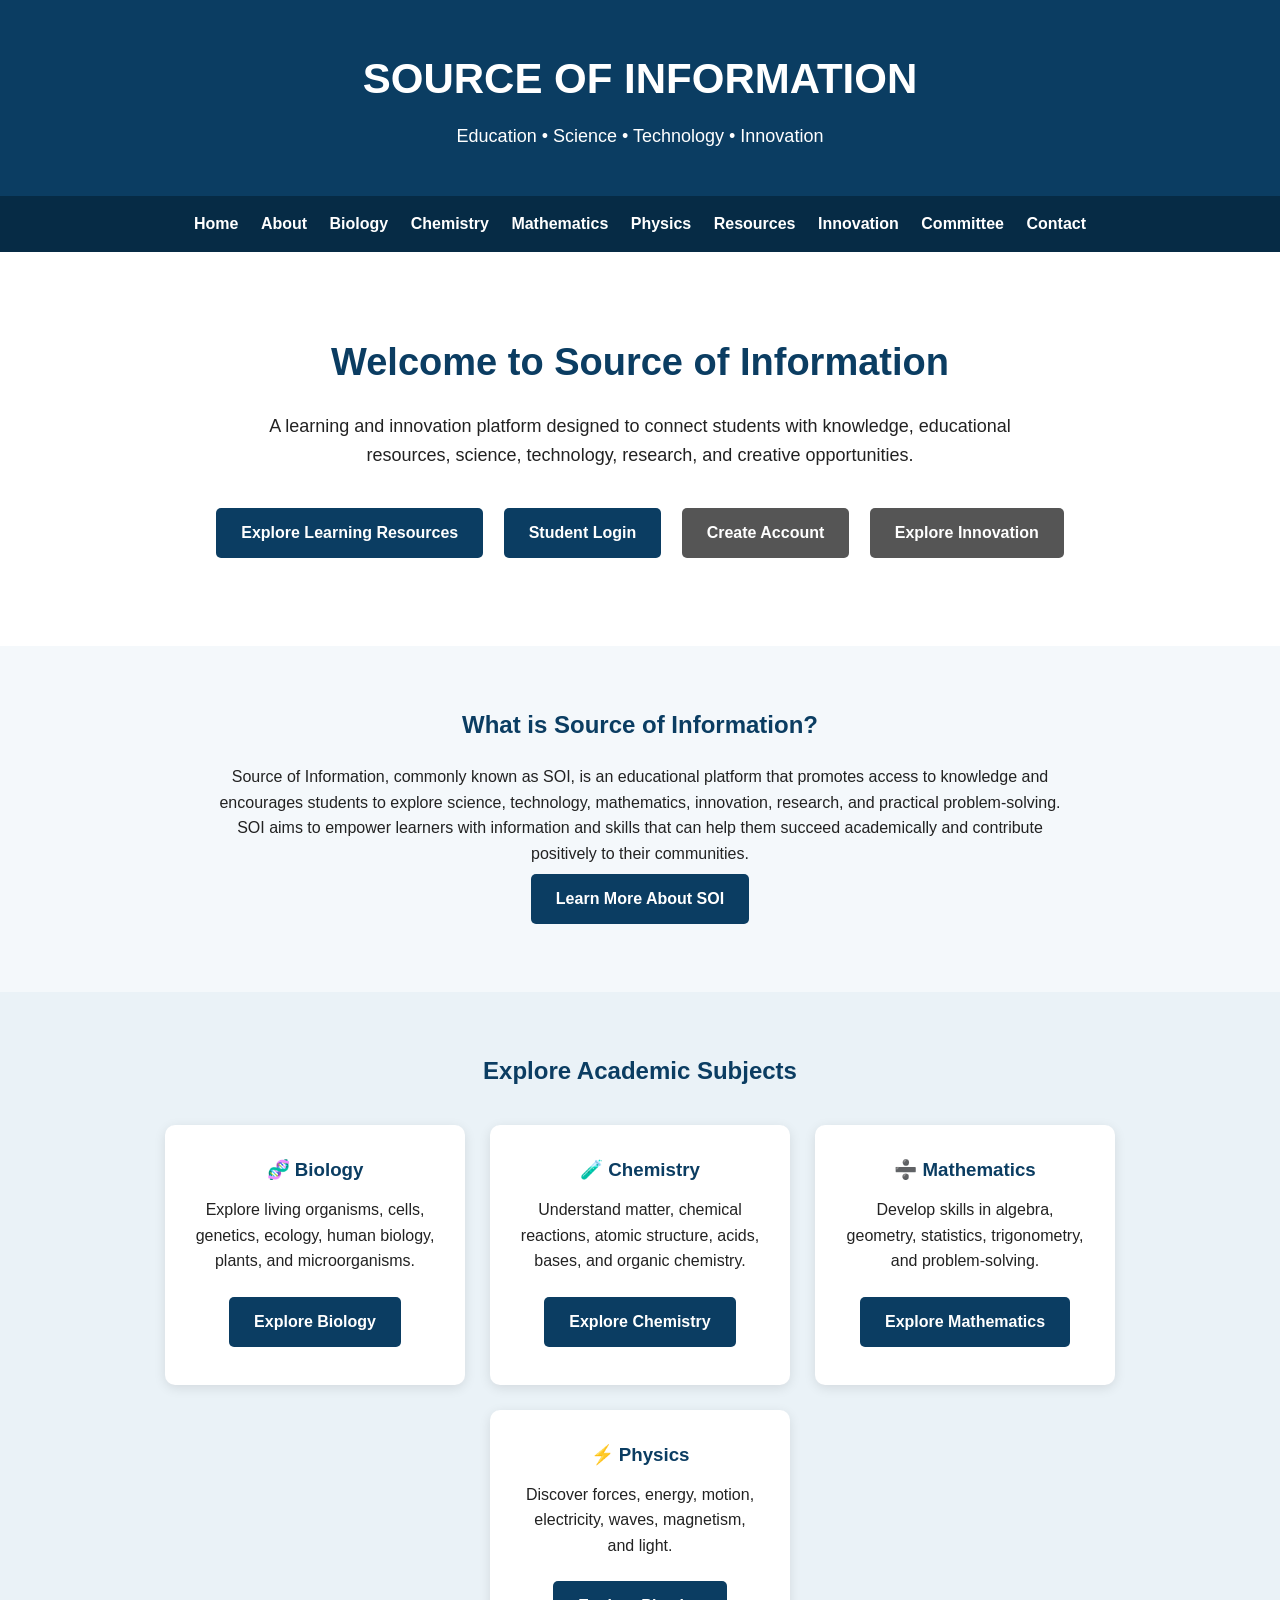
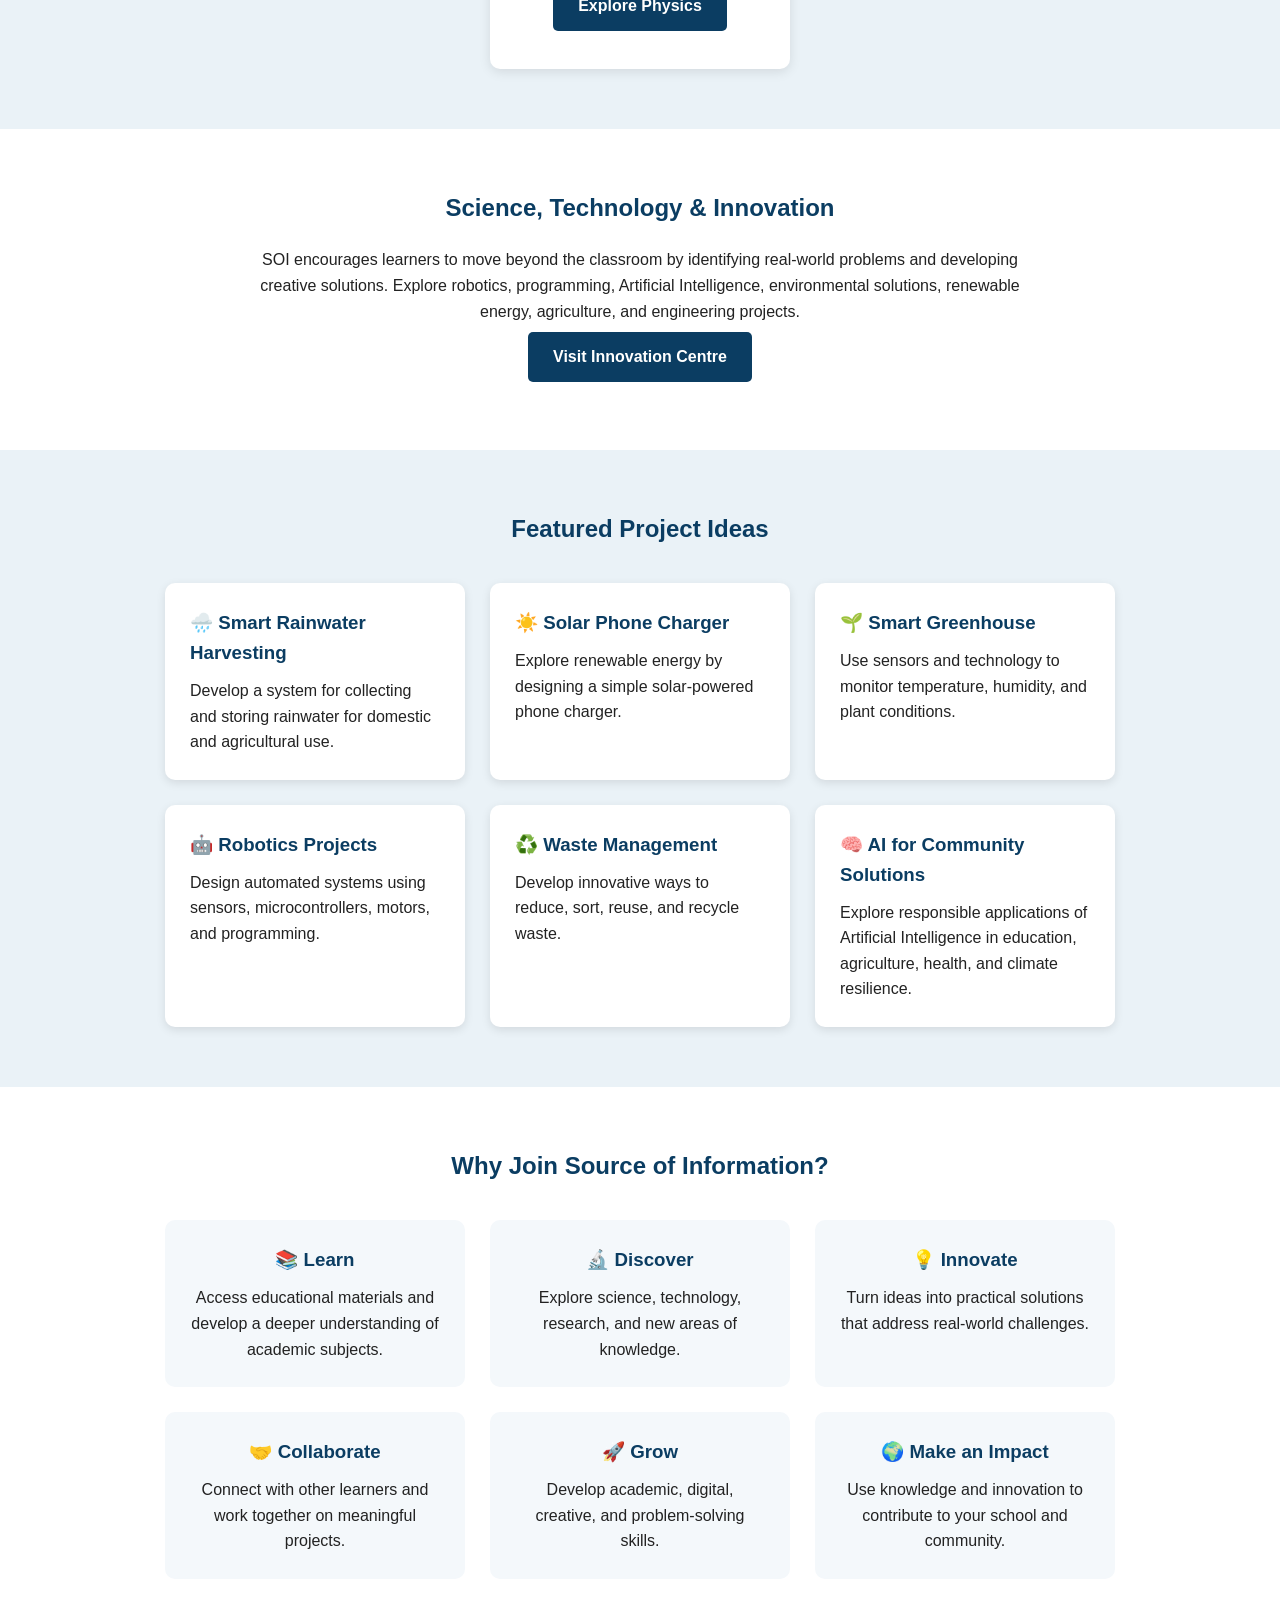
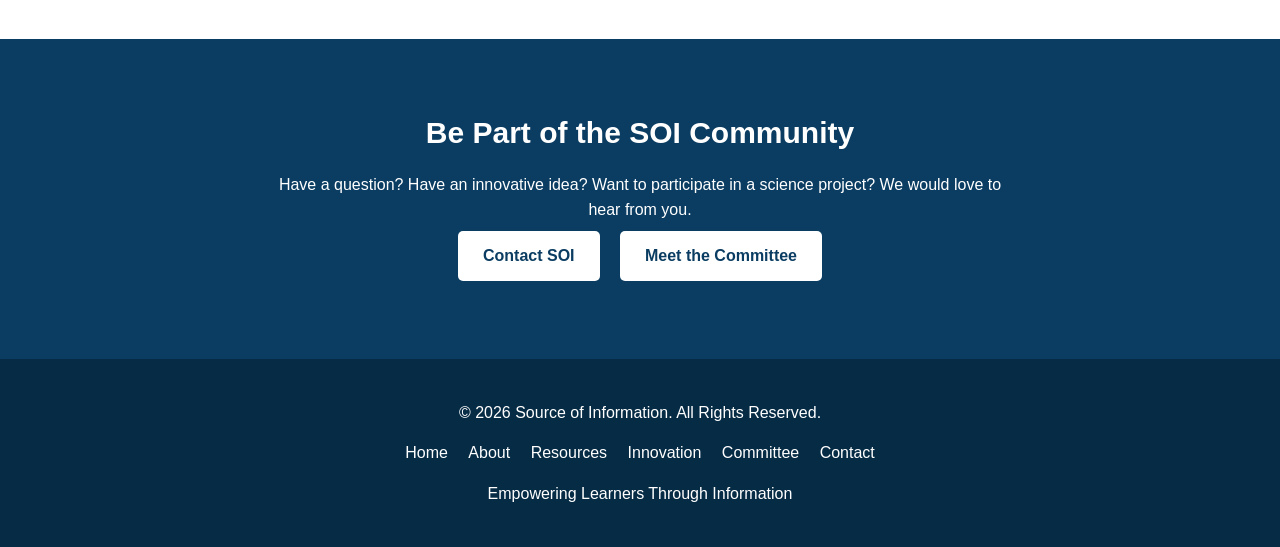
==== commit f10ab3ed: "Add links for Student Login and Create Account" ====
--- a/index.html
+++ b/index.html
@@ -492,6 +492,20 @@
 
 </a>
 
+<a href="login.html"
+class="button">
+
+Student Login
+
+</a>
+
+<a href="register.html"
+class="button button-secondary">
+
+Create Account
+
+</a>
+
 <a href="innovation.html"
 class="button button-secondary">
 
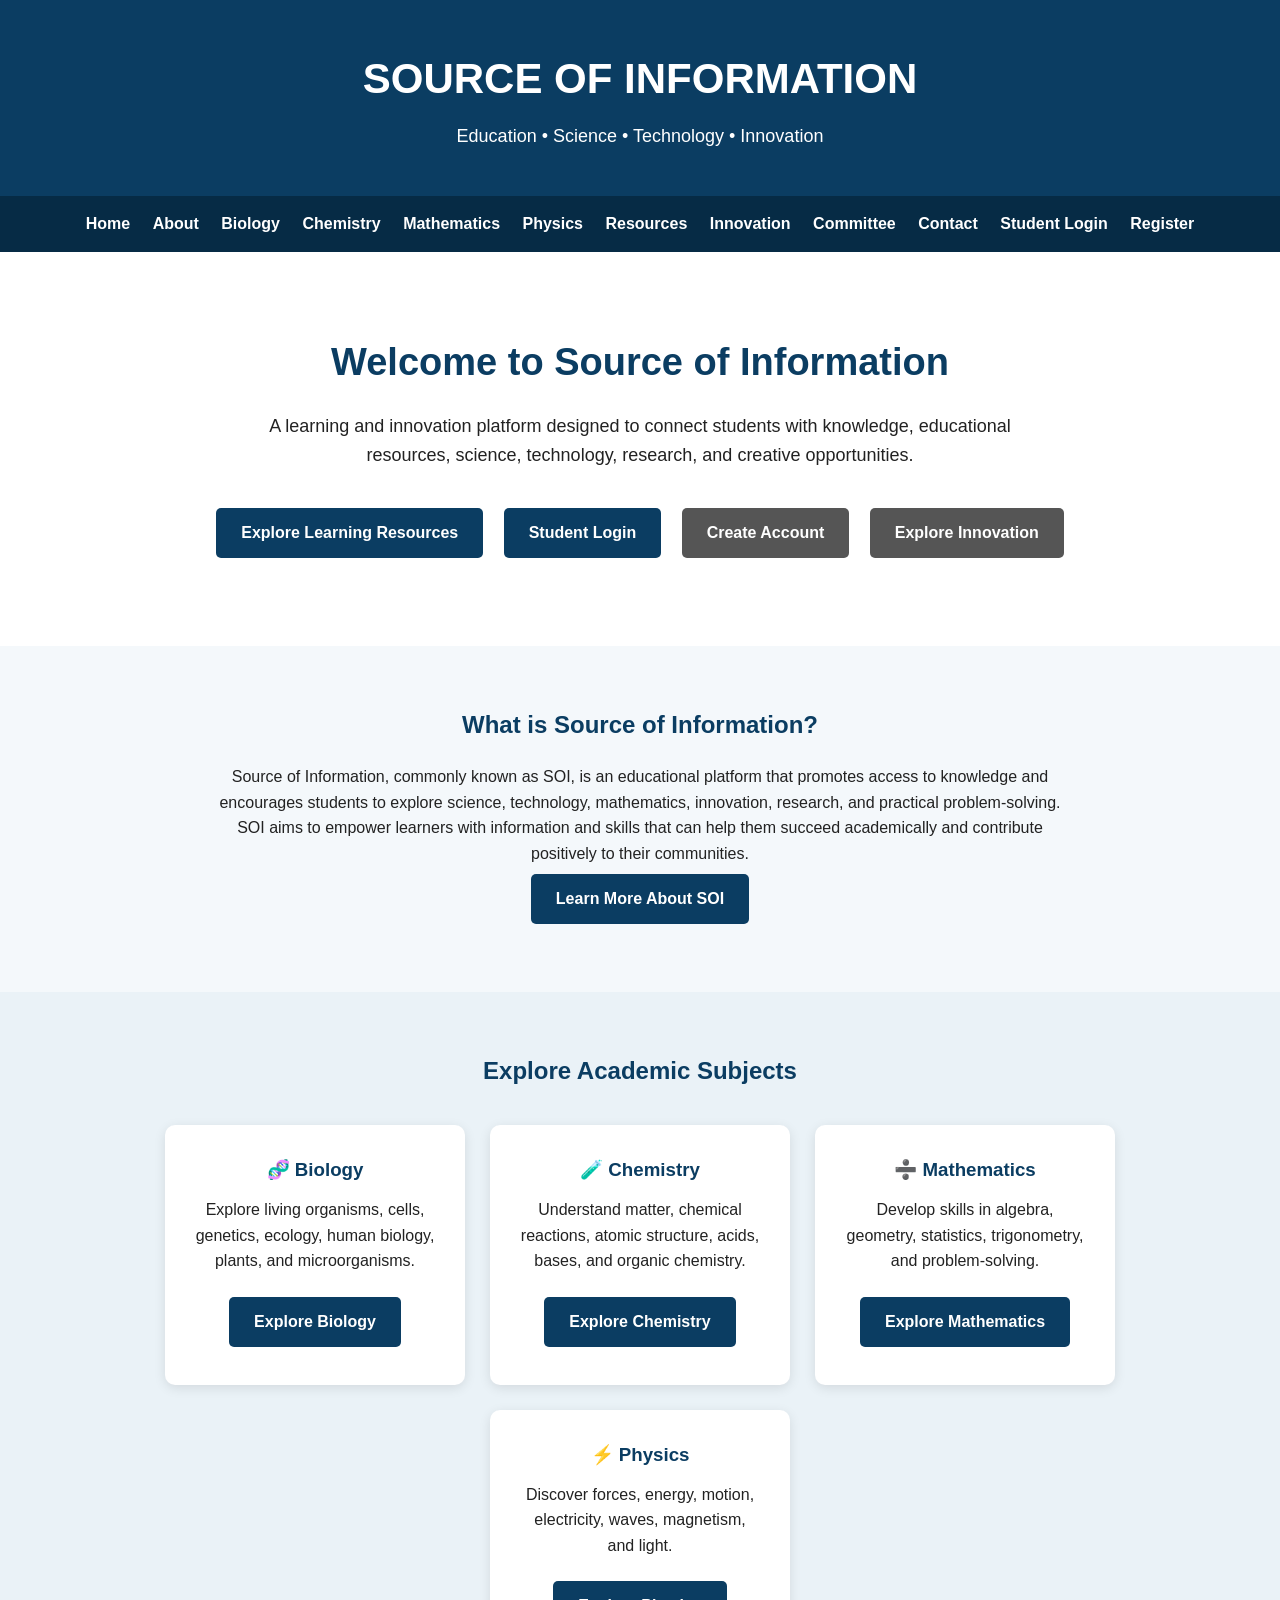
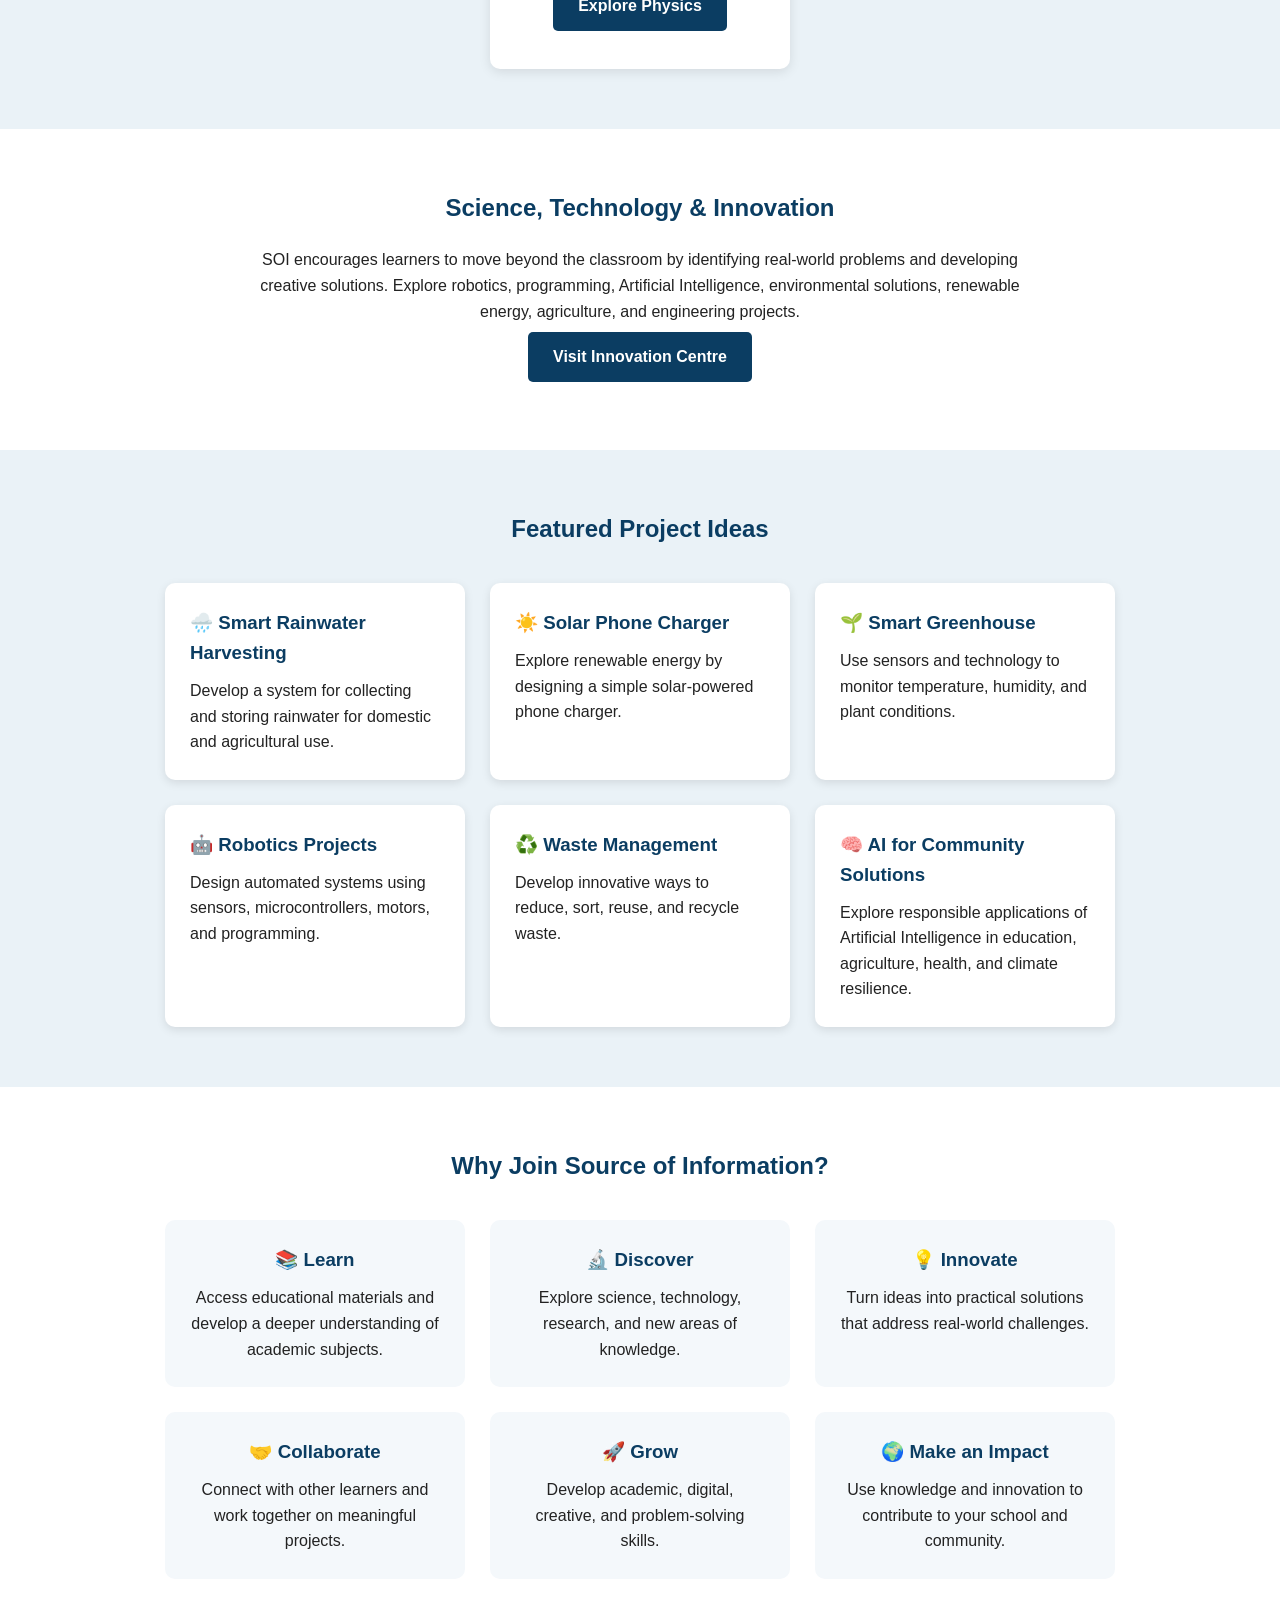
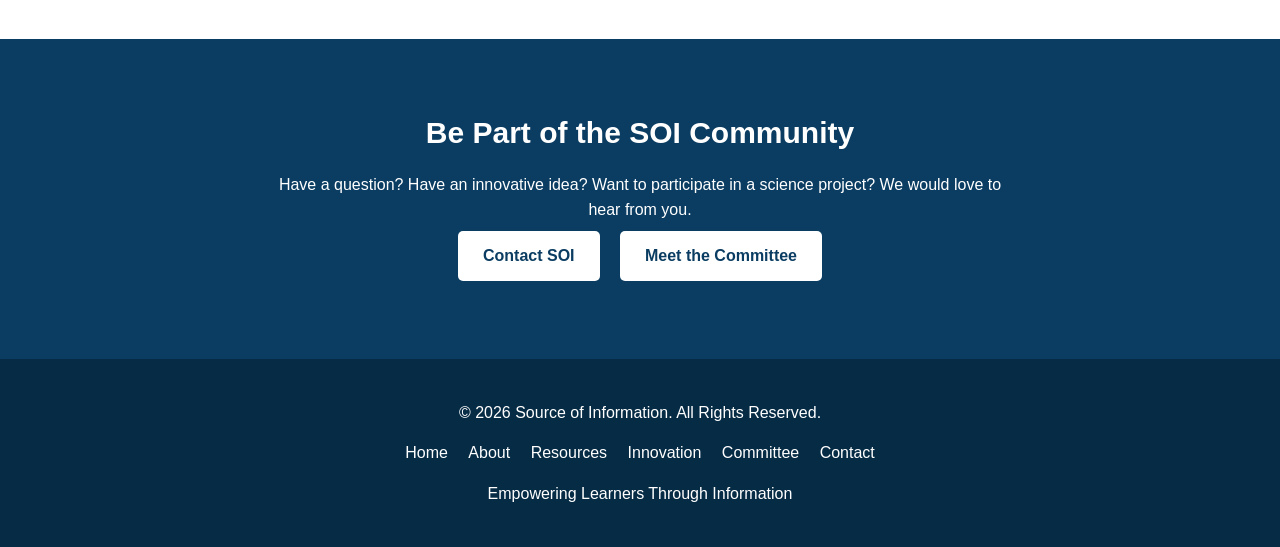
==== commit c14664fe: "Add Student Login and Register links to navigation" ====
--- a/index.html
+++ b/index.html
@@ -459,6 +459,13 @@
 <a href="contact.html">
 Contact
 </a>
+   <a href="login.html">
+Student Login
+</a>
+
+<a href="register.html">
+Register
+</a>
 
 </nav>
 
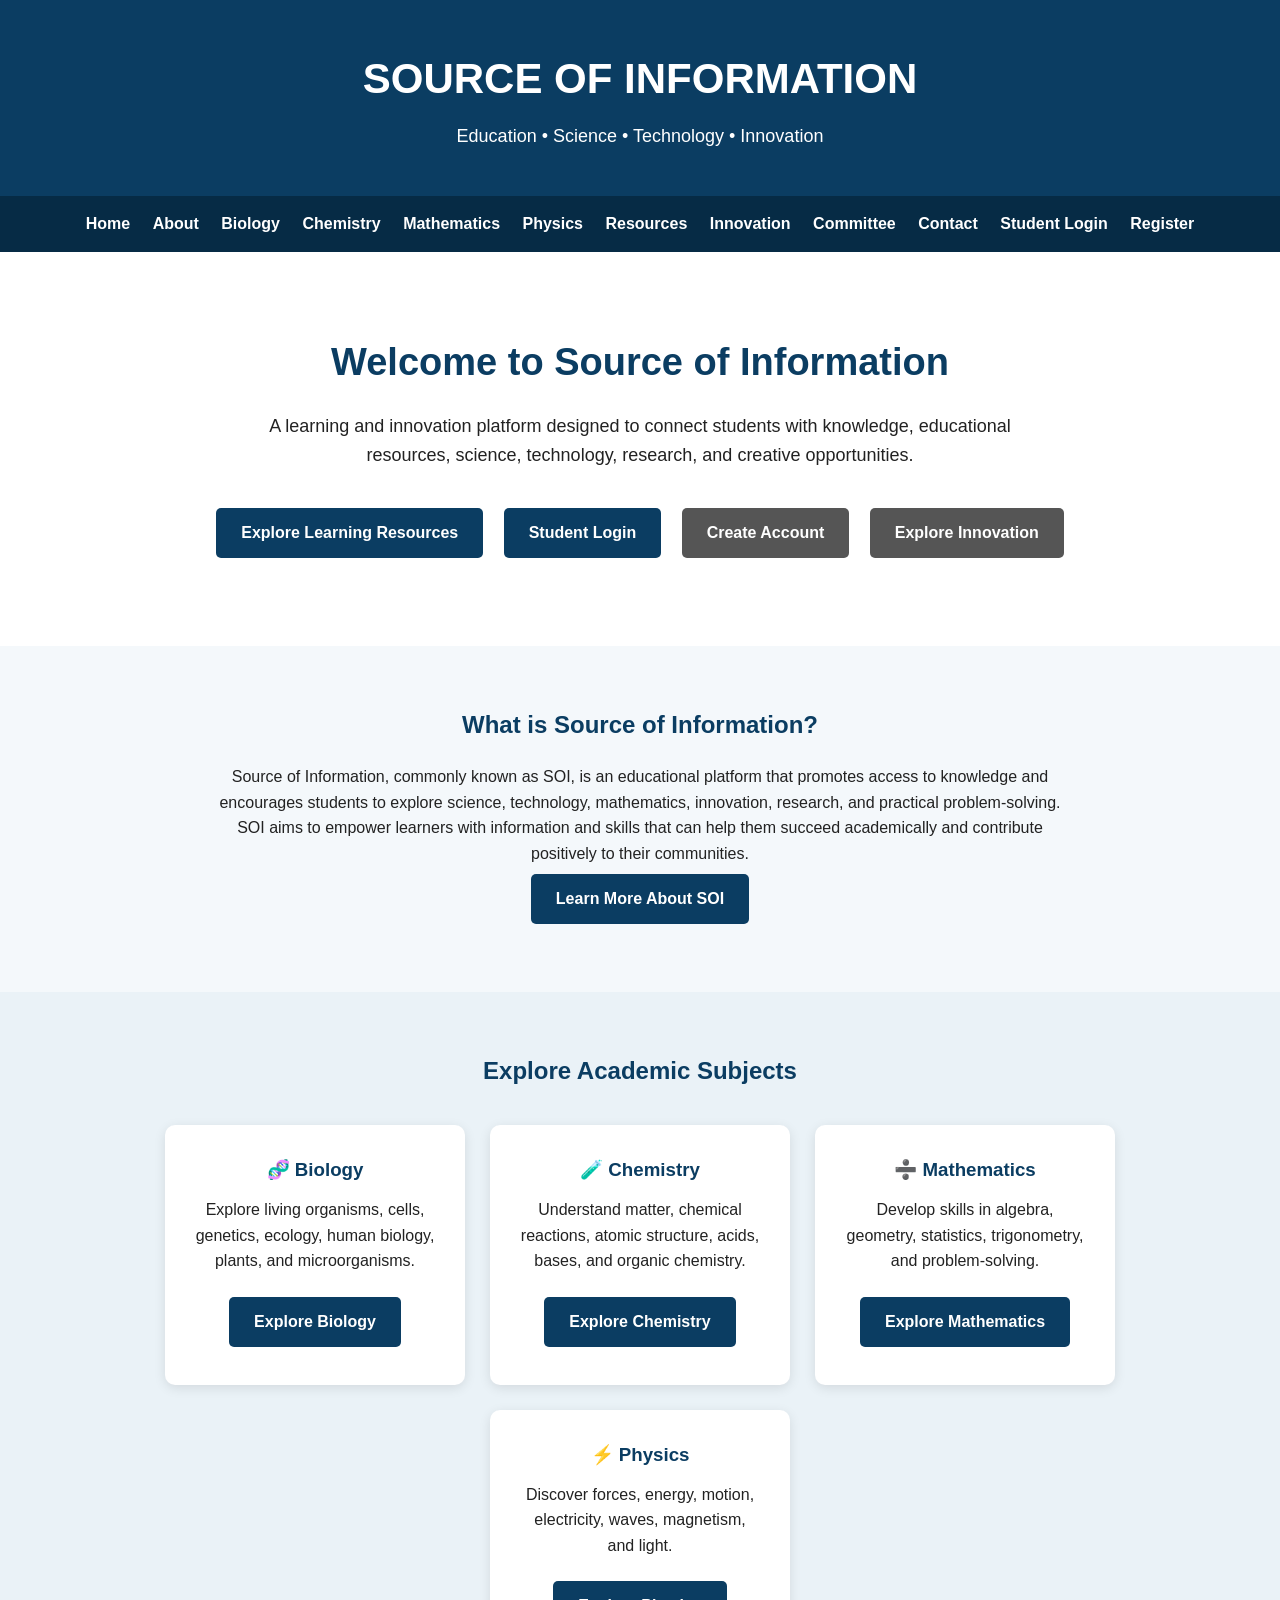
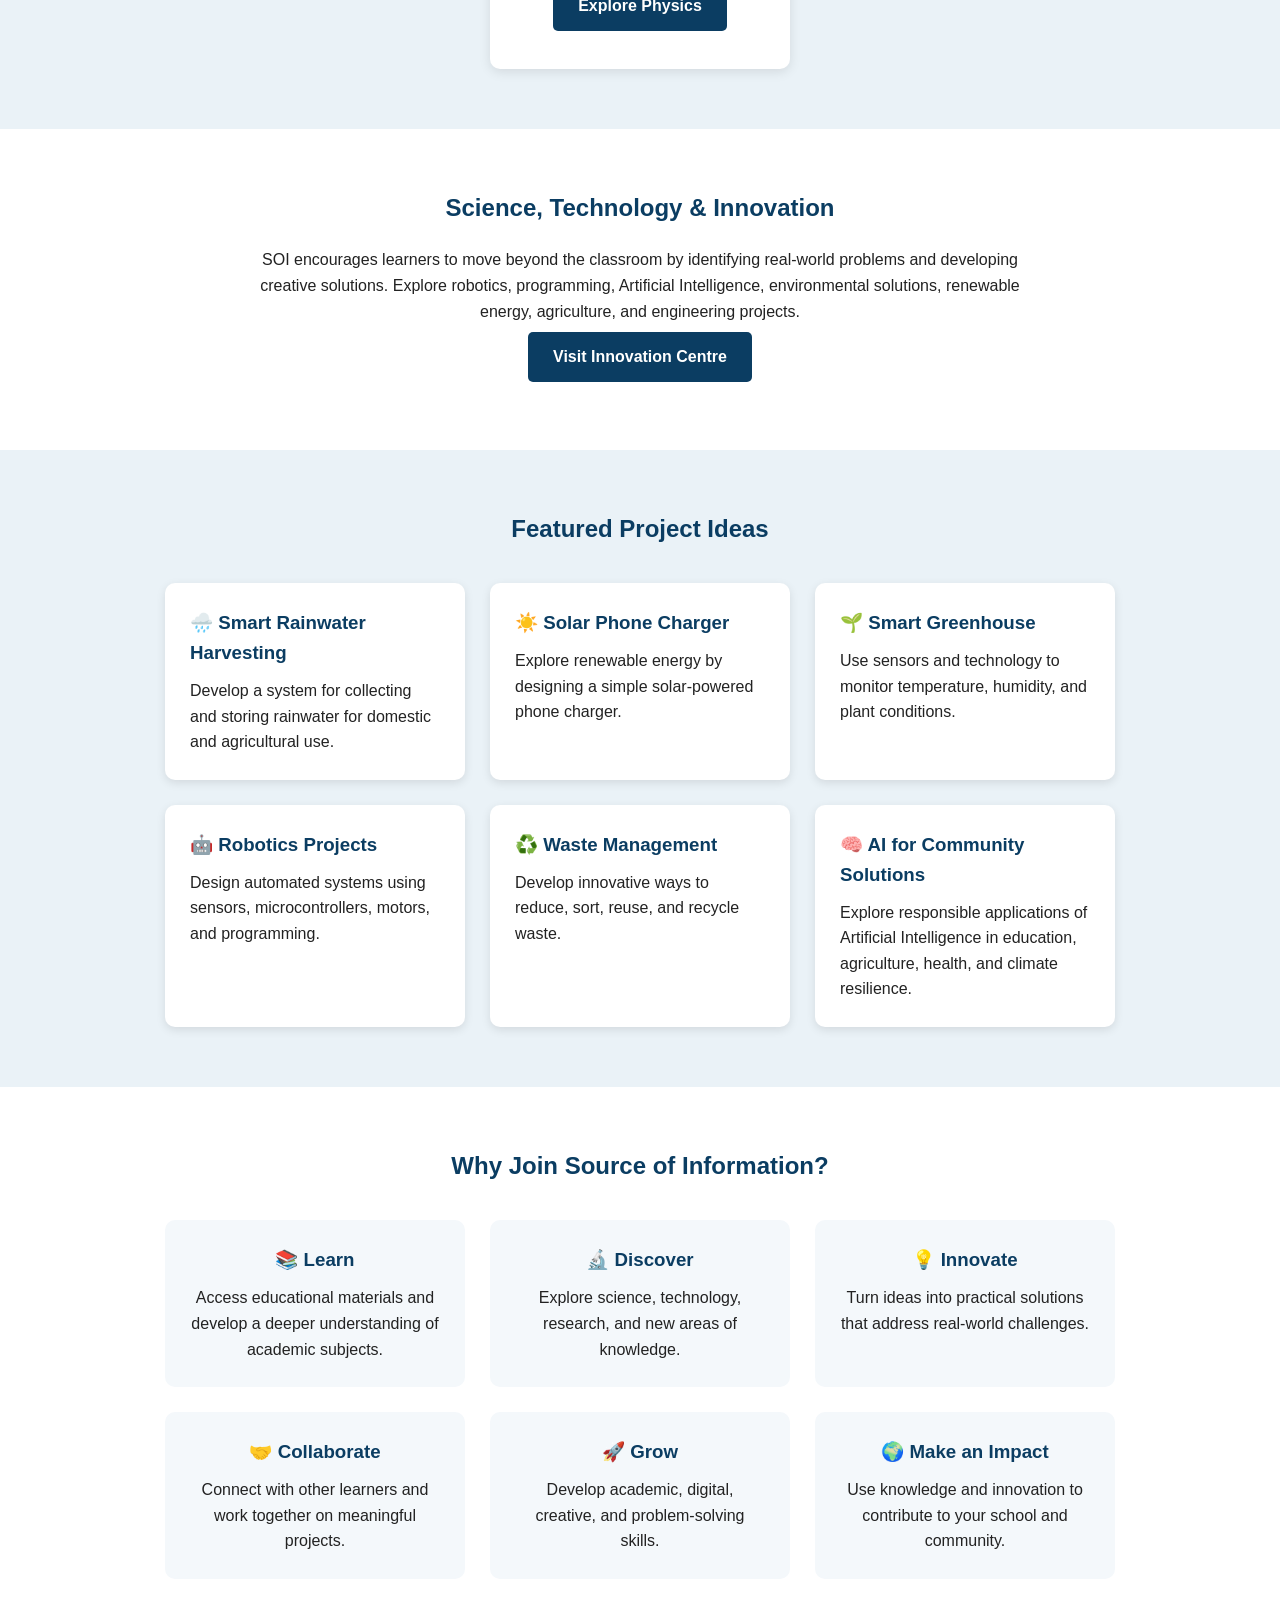
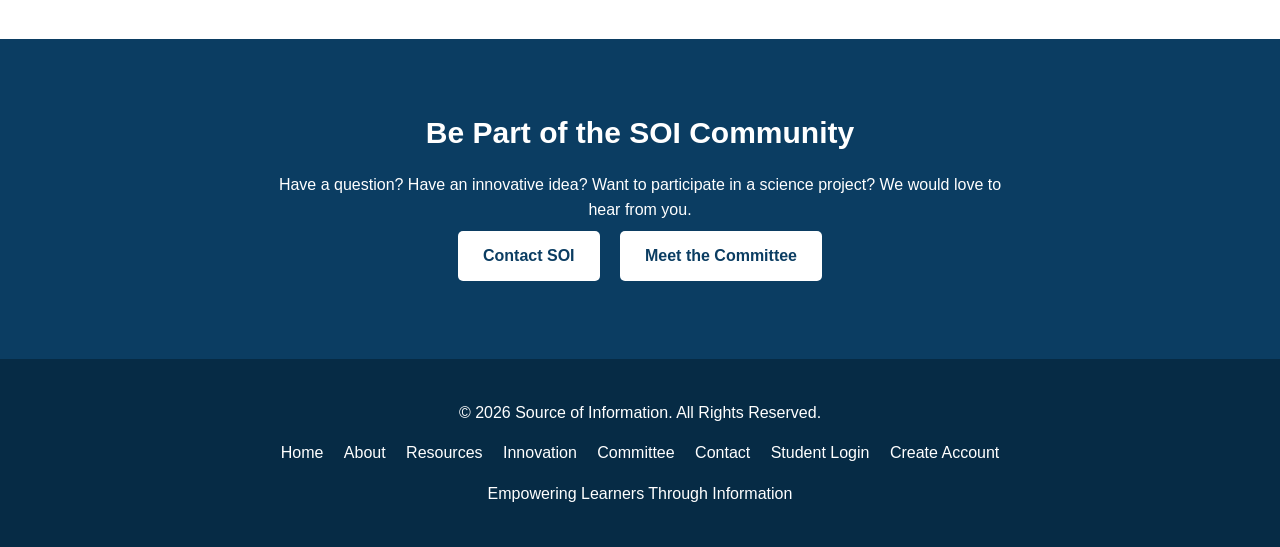
==== commit 6d8106f7: "Update links to point to Front-end directory" ====
--- a/index.html
+++ b/index.html
@@ -459,11 +459,12 @@
 <a href="contact.html">
 Contact
 </a>
-   <a href="login.html">
+
+<a href="Front-end/login.html">
 Student Login
 </a>
 
-<a href="register.html">
+<a href="Front-end/register.html">
 Register
 </a>
 
@@ -499,14 +500,14 @@
 
 </a>
 
-<a href="login.html"
+<a href="Front-end/login.html"
 class="button">
 
 Student Login
 
 </a>
 
-<a href="register.html"
+<a href="Front-end/register.html"
 class="button button-secondary">
 
 Create Account
@@ -1019,6 +1020,14 @@
 Contact
 </a>
 
+<a href="Front-end/login.html">
+Student Login
+</a>
+
+<a href="Front-end/register.html">
+Create Account
+</a>
+
 </div>
 
 <p>
